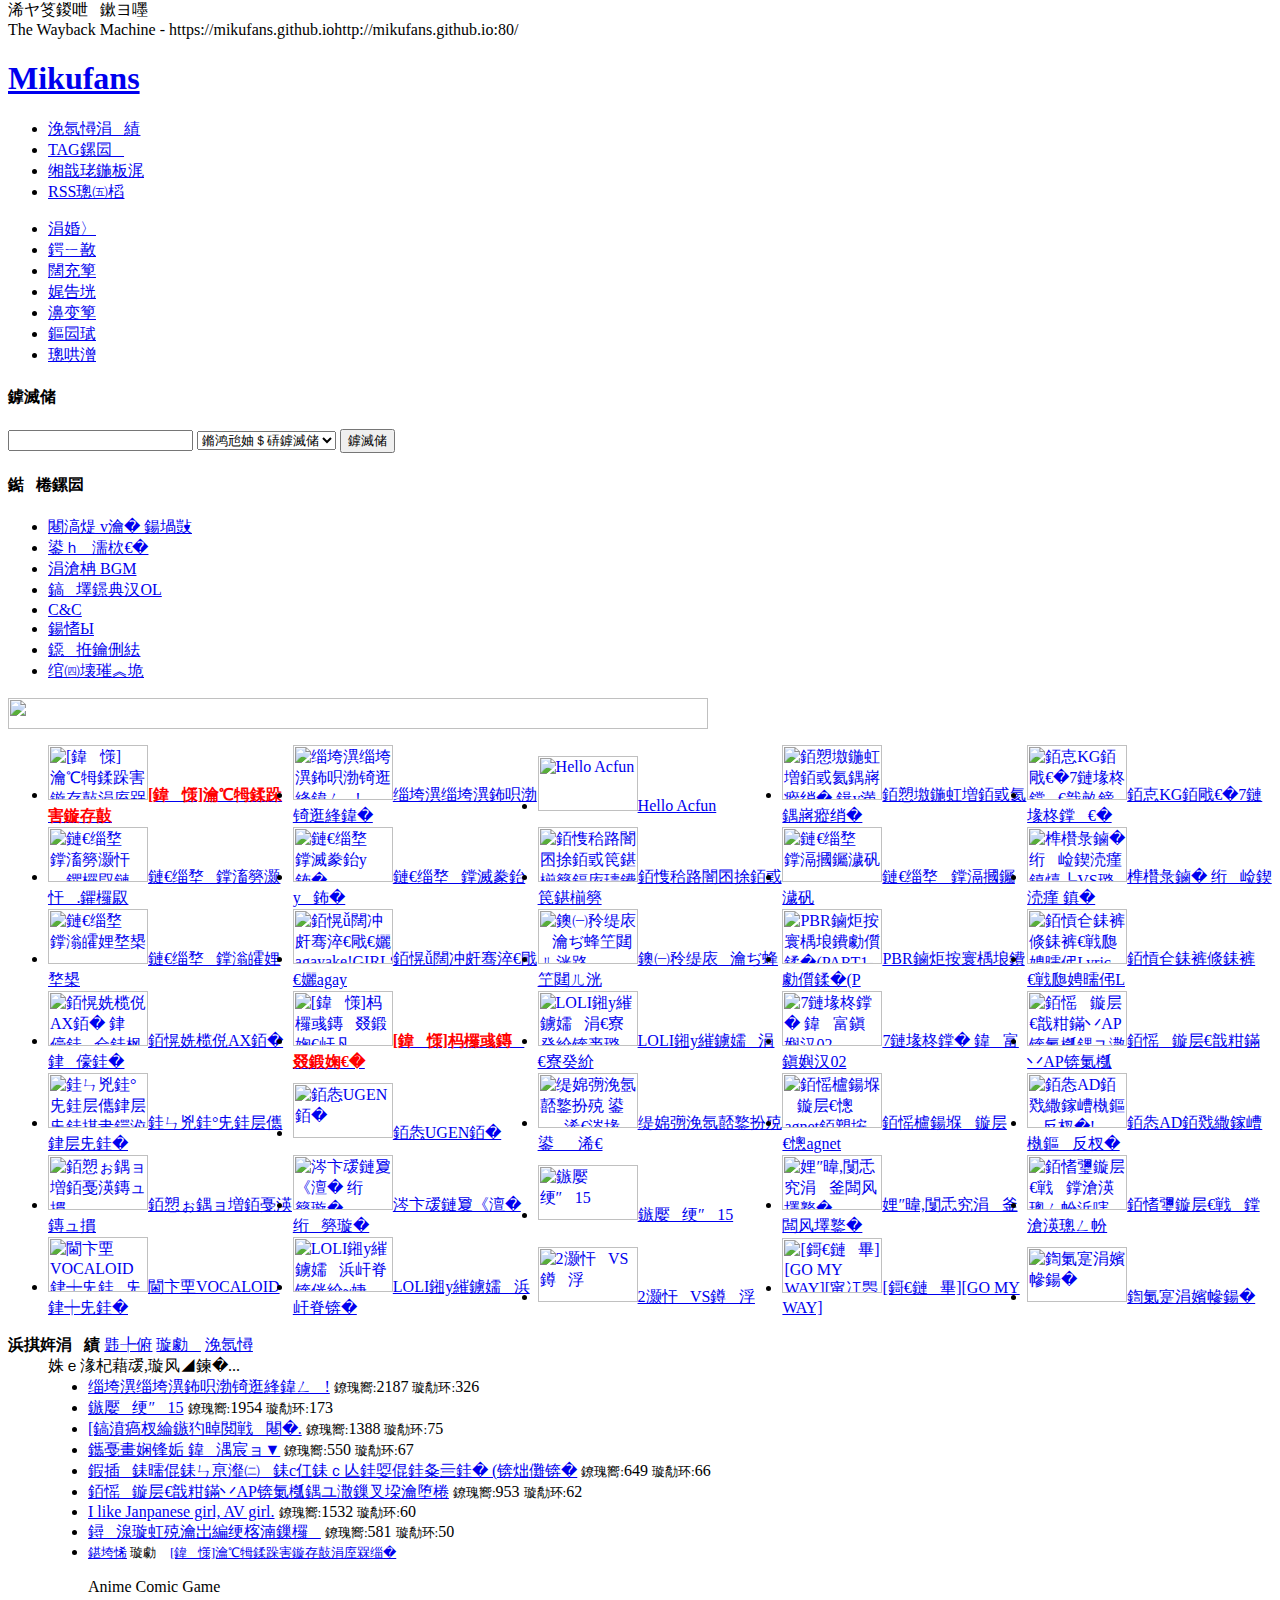
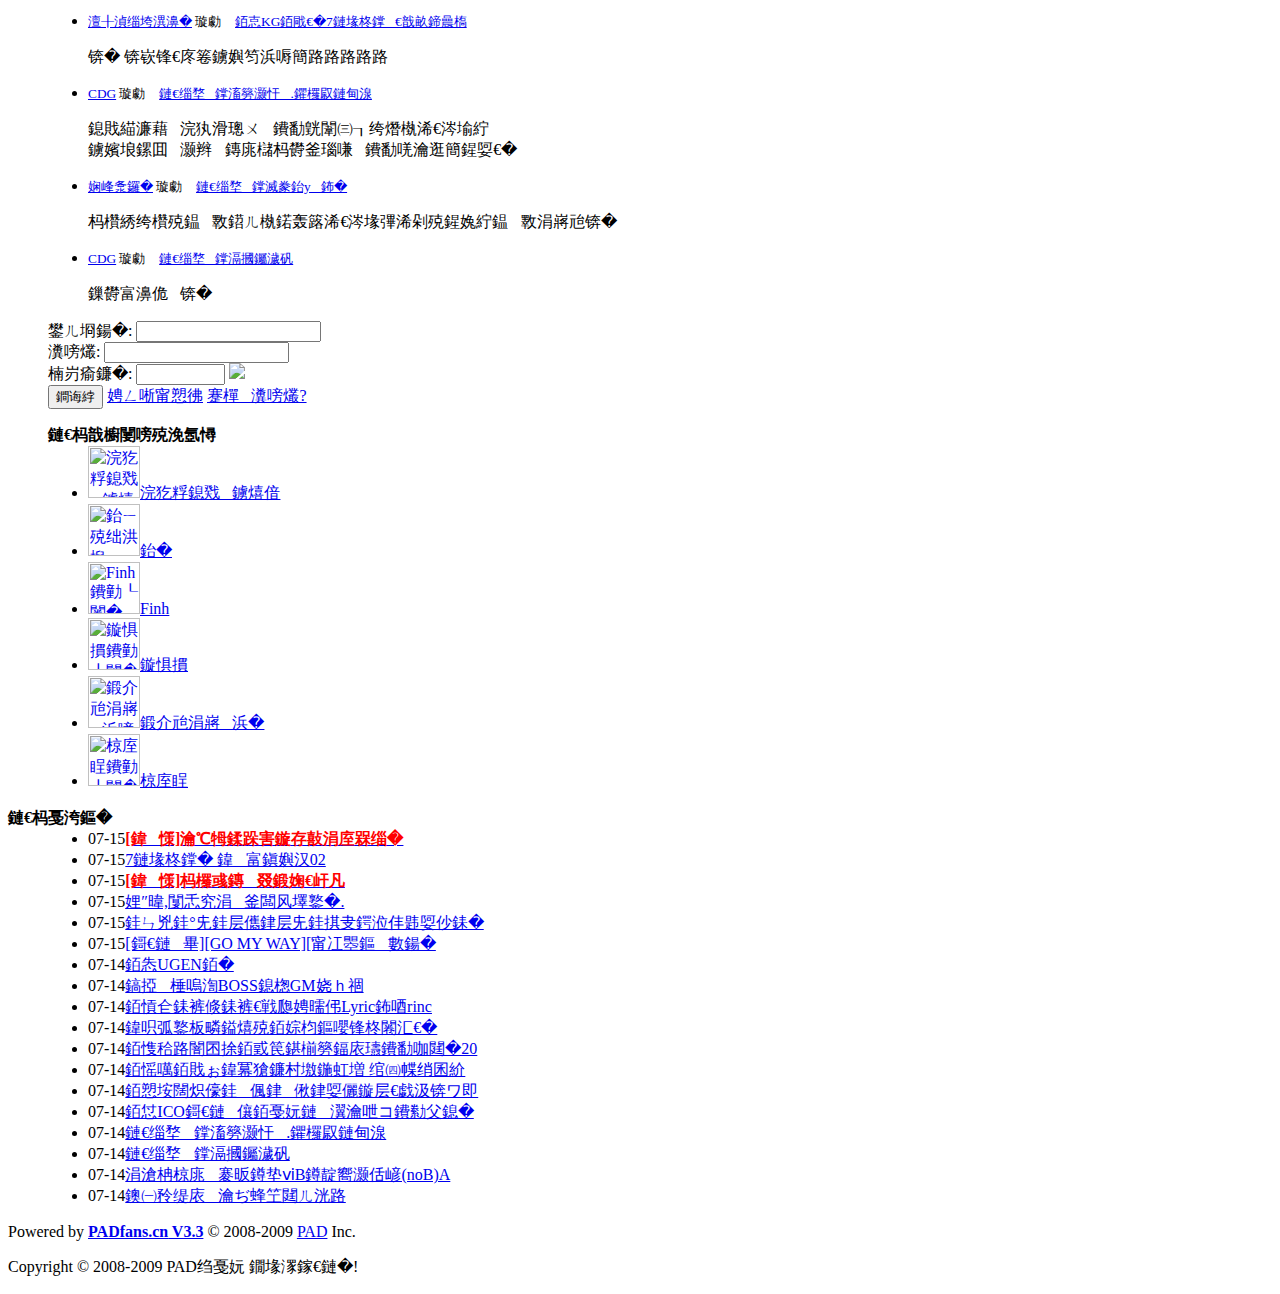
==== index.html @ abd11b6a "index.html" ====
以下内容来自
<meta http-equiv="Content-Type" content="text/html; charset=gb2312"/>
<title>Mikufans - 天下基友是一家</title>
<meta name="description" content="动漫视频，动漫音乐，动漫MTV，PV，AMV，MAD，新番动画,美少女游戏，美少女游戏宣传片，GalGame"/>
<meta name="keywords" content="天下山寨是一家"/>
<link href="/web/20090714202042cs_/http://mikufans.github.io/templets/style/dedecms.css" rel="stylesheet" media="screen" type="text/css"/>
<script language="javascript" type="text/javascript" src="/web/20090714202042js_/http://mikufans.github.io/include/dedeajax2.js"></script>
<script src="/web/20090714202042js_/http://mikufans.github.io/images/js/j.js" language="javascript" type="text/javascript"></script>
<script language="javascript" type="text/javascript">
<!--
	$(function(){
		$("dl.tbox dt span.label a[_for]").mouseover(function(){
			$(this).parents("span.label").children("a[_for]").removeClass("thisclass").parents("dl.tbox").children("dd").hide();
			$(this).addClass("thisclass").blur();
			$("#"+$(this).attr("_for")).show();
		});
		$("a[_for=uc_member]").mouseover();
	});
	
	function CheckLogin(){
	  var taget_obj = document.getElementById('_userlogin');
	  myajax = new DedeAjax(taget_obj,false,false,'','','');
	  myajax.SendGet2("/member/ajax_loginsta.php");
	  DedeXHTTP = null;
	}
-->
</script>
</head>
<body class="index"><!-- BEGIN WAYBACK TOOLBAR INSERT -->
<style type="text/css">
body {
  margin-top:0 !important;
  padding-top:0 !important;
  /*min-width:800px !important;*/
}
</style>
<script>__wm.rw(0);</script>
<div id="wm-ipp-base" lang="en" style="display:none;direction:ltr;">
<div id="wm-ipp" style="position:fixed;left:0;top:0;right:0;">
<div id="donato" style="position:relative;width:100%;">
  <div id="donato-base">
    <iframe id="donato-if" src="https:// /includes/donate.php?as_page=1&amp;platform=wb&amp;referer=https%3A//mikufans.github.iohttp%3A//mikufans.github.io/"
	    scrolling="no" frameborder="0" style="width:100%; height:100%">
    </iframe>
  </div>
</div><div id="wm-ipp-inside">
  <div id="wm-toolbar" style="position:relative;display:flex;flex-flow:row nowrap;justify-content:space-between;">
    <div id="wm-logo" style="/*width:110px;*/padding-top:12px;">
      <a href="/web/" title="Wayback Machine home page"><img src="/_static/images/toolbar/wayback-toolbar-logo-200.png" srcset="/_static/images/toolbar/wayback-toolbar-logo-100.png, /_static/images/toolbar/wayback-toolbar-logo-150.png 1.5x, /_static/images/toolbar/wayback-toolbar-logo-200.png 2x" alt="Wayback Machine" style="width:100px" border="0" /></a>
    </div>
    <div class="c" style="display:flex;flex-flow:column nowrap;justify-content:space-between;flex:1;">
      <form class="u" style="display:flex;flex-direction:row;flex-wrap:nowrap;" target="_top" method="get" action="/web/submit" name="wmtb" id="wmtb"><input type="text" name="url" id="wmtbURL" value="http://mikufans.github.io/" onfocus="this.focus();this.select();" style="flex:1;"/><input type="hidden" name="type" value="replay" /><input type="hidden" name="date" value="20090714202042" /><input type="submit" value="Go" />
      </form>
      <div style="display:flex;flex-flow:row nowrap;align-items:flex-end;">
		<div class="s" id="wm-nav-captures" style="flex:1;">
	  	  <a class="t" href="/web/20090714202042*/http://mikufans.github.io/" title="See a list of every capture for this URL">93 captures</a>
	  <div class="r" title="Timespan for captures of this URL">14 Jul 2009 - 22 Nov 2022</div>
	  </div>
	<div class="k">
	  <a href="" id="wm-graph-anchor">
	    <div id="wm-ipp-sparkline" title="Explore captures for this URL" style="position: relative">
	      <canvas id="wm-sparkline-canvas" width="675" height="27" border="0"></canvas>
	    </div>
	  </a>
	</div>
      </div>
    </div>
    <div class="n">
      <table>
	<tbody>
	  <!-- NEXT/PREV MONTH NAV AND MONTH INDICATOR -->
	  <tr class="m">
	    <td class="b" nowrap="nowrap">Jun</td>
	    <td class="c" id="displayMonthEl" title="You are here: 20:20:42 Jul 14, 2009">JUL</td>
	    <td class="f" nowrap="nowrap"><a href="https://mikufans.github.io/web/20110430013757/http://www.mikufans.github.io/" title="30 Apr 2011"><strong>Apr</strong></a></td>
	  </tr>
	  <!-- NEXT/PREV CAPTURE NAV AND DAY OF MONTH INDICATOR -->
	  <tr class="d">
	    <td class="b" nowrap="nowrap"><img src="/_static/images/toolbar/wm_tb_prv_off.png" alt="Previous capture" width="14" height="16" border="0" /></td>
	    <td class="c" id="displayDayEl" style="width:34px;font-size:22px;white-space:nowrap;" title="You are here: 20:20:42 Jul 14, 2009">14</td>
	    <td class="f" nowrap="nowrap"><a href="https://mikufans.github.io/web/20110430013757/http://www.mikufans.github.io/" title="01:37:57 Apr 30, 2011"><img src="/_static/images/toolbar/wm_tb_nxt_on.png" alt="Next capture" width="14" height="16" border="0" /></a></td>
	  </tr>
	  <!-- NEXT/PREV YEAR NAV AND YEAR INDICATOR -->
	  <tr class="y">
	    <td class="b" nowrap="nowrap">2008</td>
	    <td class="c" id="displayYearEl" title="You are here: 20:20:42 Jul 14, 2009">2009</td>
	    <td class="f" nowrap="nowrap"><a href="https://mikufans.github.io/web/20110430013757/http://www.mikufans.github.io/" title="30 Apr 2011"><strong>2011</strong></a></td>
	  </tr>
	</tbody>
      </table>
    </div>
    <div class="r" style="display:flex;flex-flow:column nowrap;align-items:flex-end;justify-content:space-between;">
      <div id="wm-btns" style="text-align:right;height:23px;">
        	<span class="xxs">
          <div id="wm-save-snapshot-success">success</div>
          <div id="wm-save-snapshot-fail">fail</div>
          <a id="wm-save-snapshot-open" href="#"
	     title="Share via My Web Archive" >
            <span class="iconochive-web"></span>
          </a>
          <a href="https:// /account/login.php" title="Sign In" id="wm-sign-in">
            <span class="iconochive-person"></span>
          </a>
          <span id="wm-save-snapshot-in-progress" class="iconochive-web"></span>
	</span>
        	<a class="xxs" href="http://faq.mikufans.github.io/" title="Get some help using the Wayback Machine" style="top:-6px;"><span class="iconochive-question" style="color:rgb(87,186,244);font-size:160%;"></span></a>
	<a id="wm-tb-close" href="#close" style="top:-2px;" title="Close the toolbar"><span class="iconochive-remove-circle" style="color:#888888;font-size:240%;"></span></a>
      </div>
      <div id="wm-share" class="xxs">
        <a href="http://mikufans.github.io/screenshot/http://mikufans.github.io/"
           id="wm-screenshot"
           title="screenshot">
          <span class="wm-icon-screen-shot"></span>
        </a>
        <a href="#" id="wm-video" title="video">
          <span class="iconochive-movies"></span>
        </a>
	<a id="wm-share-facebook" href="#" data-url="https://mikufans.github.iohttp://mikufans.github.io:80/" title="Share on Facebook" style="margin-right:5px;" target="_blank"><span class="iconochive-facebook" style="color:#3b5998;font-size:160%;"></span></a>
	<a id="wm-share-twitter" href="#" data-url="https://mikufans.github.iohttp://mikufans.github.io:80/" title="Share on Twitter" style="margin-right:5px;" target="_blank"><span class="iconochive-twitter" style="color:#1dcaff;font-size:160%;"></span></a>
      </div>
      <div style="padding-right:2px;text-align:right;white-space:nowrap;">
	<a id="wm-expand" class="wm-btn wm-closed" href="#expand" onclick="__wm.ex(event);return false;"><span id="wm-expand-icon" class="iconochive-down-solid"></span> <span class="xxs" style="font-size:80%;">About this capture</span></a>
      </div>
    </div>
  </div>
    <div id="wm-capinfo" style="border-top:1px solid #777;display:none; overflow: hidden">
                    <div id="wm-capinfo-collected-by">
    <div style="background-color:#666;color:#fff;font-weight:bold;text-align:center">COLLECTED BY</div>
    <div style="padding:3px;position:relative" id="wm-collected-by-content">
            <div style="display:inline-block;vertical-align:top;width:50%;">
			<span class="c-logo" style="background-image:url(https:// /services/img/alexacrawls);"></span>
		Organization: <a style="color:#33f;" href="https:// /details/alexacrawls" target="_new"><span class="wm-title">Alexa Crawls</span></a>
		<div style="max-height:75px;overflow:hidden;position:relative;">
	  <div style="position:absolute;top:0;left:0;width:100%;height:75px;background:linear-gradient(to bottom,rgba(255,255,255,0) 0%,rgba(255,255,255,0) 90%,rgba(255,255,255,255) 100%);"></div>
	  Starting in 1996, <a href="http://www.alexa.com/">Alexa Internet</a> has been donating their crawl data to the Internet Archive.  Flowing in every day, these data are added to the <a href="http://mikufans.github.io/">Wayback Machine</a> after an embargo period.
	</div>
	      </div>
      <div style="display:inline-block;vertical-align:top;width:49%;">
			<span class="c-logo" style="background-image:url(https:// /services/img/alexa_web_2009)"></span>
		<div>Collection: <a style="color:#33f;" href="https:// /details/alexa_web_2009" target="_new"><span class="wm-title">alexa_web_2009</span></a></div>
		<div style="max-height:75px;overflow:hidden;position:relative;">
	  <div style="position:absolute;top:0;left:0;width:100%;height:75px;background:linear-gradient(to bottom,rgba(255,255,255,0) 0%,rgba(255,255,255,0) 90%,rgba(255,255,255,255) 100%);"></div>
	  this data is currently not publicly accessible.
	</div>
	      </div>
    </div>
    </div>
    <div id="wm-capinfo-timestamps">
    <div style="background-color:#666;color:#fff;font-weight:bold;text-align:center" title="Timestamps for the elements of this page">TIMESTAMPS</div>
    <div>
      <div id="wm-capresources" style="margin:0 5px 5px 5px;max-height:250px;overflow-y:scroll !important"></div>
      <div id="wm-capresources-loading" style="text-align:left;margin:0 20px 5px 5px;display:none"><img src="/_static/images/loading.gif" alt="loading" /></div>
    </div>
    </div>
  </div></div></div></div><div id="wm-ipp-print">The Wayback Machine - https://mikufans.github.iohttp://mikufans.github.io:80/</div>
<script type="text/javascript">//<![CDATA[
__wm.bt(675,27,25,2,"web","http://mikufans.github.io/","20090714202042",1996,"/_static/",["/_static/css/banner-styles.css?v=S1zqJCYt","/_static/css/iconochive.css?v=qtvMKcIJ"], false);
  __wm.rw(1);
//]]></script>
<!-- END WAYBACK TOOLBAR INSERT -->
<div class="header">
    <div class="top w960 center">
      <div class="title">
        <h1> <a href="https://mikufans.github.iohttp://mikufans.github.io/">Mikufans</a> </h1>
      </div>
      <!-- /title -->
      <div class="banner"></div>
      <!-- /banner -->
      <div class="rlink">
        <ul>
          <li class="r1"><a href="http://mikufans.github.io/member">会员中心</a></li>
          <li class="r2"><a href="http://mikufans.github.io/tags.php">TAG标签</a></li>
          <li class="r3"><a href="http://mikufans.github.io/data/sitemap.html">网站地图</a></li>
          <li class="r4"><a href="http://mikufans.github.io/data/rssmap.html">RSS订阅</a></li>
        </ul>
      </div>
      <!-- /banner -->
    </div>
    <!-- /top -->
    <div class="nav mt1">
      <div class="w960 center">
        <ul>
          <li><a href="http://mikufans.github.io/">主页</a></li>
          
          <li><a href="http://mikufans.github.io/html/anime/index.html">动画</a></li>
          <li><a href="http://mikufans.github.io/html/music/index.html">音乐</a></li>
          <li><a href="http://mikufans.github.io/html/game/index.html">游戏</a></li>
          <li><a href="http://mikufans.github.io/html/ent/index.html">娱乐</a></li>
          <li><a href="http://mikufans.github.io/html/neta/index.html">文章</a></li>
		  <li><a href="https://mikufans.github.iohttp://acgsola.com/" target="_blank">论坛</a></li>
        </ul>
      </div>
    </div>
    <!-- /nav -->
    <div class="search">
      <div class="w960 center">
      <form action="http://mikufans.github.io/plus/search.php" name="formsearch">
        <div class="form">
          <h4>搜索</h4>
           <input type="hidden" name="kwtype" value="0"/>
           <input name="keyword" type="text" class="search-keyword" id="search-keyword"/>
           <select name="searchtype" class="search-option" id="search-option">
               <option value="titlekeyword" selected="1">智能模糊搜索</option>
               <option value="title">仅搜索标题</option>
           </select>
          <button type="submit" class="search-submit">搜索</button>
        </div>
        </form>
        <!-- /form -->
        <div class="tags">
          <h4>热门标签</h4>
          <ul>
          <li><a href="http://mikufans.github.io/tags.php?/%BE%B5%D2%F4+v%BC%D2+%BA%CF%B3%AA/">镜音 v家 合唱</a></li>
          <li><a href="http://mikufans.github.io/tags.php?/%BF%DA%B4%FC%D1%FD%B9%D6/">口袋妖怪</a></li>
          <li><a href="http://mikufans.github.io/tags.php?/%B6%AB%B7%BD+BGM/">东方 BGM</a></li>
          <li><a href="http://mikufans.github.io/tags.php?/%B9%D6%CE%EF%ABC%C8%CBOL/">怪物獵人OL</a></li>
          <li><a href="http://mikufans.github.io/tags.php?/C%26C/">C&amp;C</a></li>
          <li><a href="http://mikufans.github.io/tags.php?/%CD%C2%B2%DB/">吐槽</a></li>
          <li><a href="http://mikufans.github.io/tags.php?/%C3%A8%BA%CD%C0%CF%CA%F3/">猫和老鼠</a></li>
          <li><a href="http://mikufans.github.io/tags.php?/%BA%EC%C9%AB%BE%AF%BD%E4/">红色警戒</a></li>
          
          </ul>
        </div>
        <!-- /tags -->
      </div>
    </div>
    <!-- /search -->
  </div>
<!-- /header -->
<!-- /header -->
<div class="w960 center clear mt1">
  <div class="pleft">
  <a href="http://mikufans.github.io/html/anime/index.html"><img src="http://mikufans.github.io/templets/images/mad.gif" width="700" height="31" border="0"/></a>
    <div class="picnews">
          <ul class="e1"><table width="100%" border="0" cellspacing="0" cellpadding="0">
<tr>
	<td width="20%">
<li><a href="http://mikufans.github.io/html/anime/2009/0715/124.html" title="关于审核的项目明细添加公告"><img src="http://mikufans.github.io/uploads/090715/492_013932401.jpg" border="0" width="100" height="55" alt="[公告]审核制度更改与明细"><span class="title"><strong><font color="#FF0000">[公告]审核制度更改</font></strong></span></a></li>
	</td>
	<td width="20%">
<li><a href="http://mikufans.github.io/html/anime/2009/0624/1.html" title="221大人满塞!"><img src="http://mikufans.github.io/uploads/userup/1/1245R60J-X00.jpg" border="0" width="100" height="55" alt="绿坝绿坝★河蟹你全家!"><span class="title">绿坝绿坝★河蟹你全</span></a></li>
	</td>
	<td width="20%">
<li><a href="http://mikufans.github.io/html/ent/2009/0714/91.html" title="Hello Acfun i want to play a game 自己制作的第一个视频，高手勿笑（内有福利。。嘘"><img src="http://mikufans.github.io/uploads/userup/364/124K5T35-6006.jpg" border="0" width="100" height="55" alt="Hello Acfun"><span class="title">Hello Acfun</span></a></li>
	</td>
	<td width="20%">
<li><a href="http://mikufans.github.io/html/anime/2009/0714/92.html" title="长发忧莱卡很萌"><img src="http://mikufans.github.io/uploads/userup/658/124K62K7-4A6.jpg" border="0" width="100" height="55" alt="【剧场版】交响诗篇 剧场版"><span class="title">【剧场版】交响诗篇 </span></a></li>
	</td>
	<td width="20%">
<li><a href="http://mikufans.github.io/html/anime/2009/0714/96.html" title="LOLILOLI没有穿内裤~啊,封面党的感觉真好."><img src="http://mikufans.github.io/uploads/userup/108/124K64923-2026.jpg" border="0" width="100" height="55" alt="【HKG】【7月新番】简单易懂的现代魔法01话 HELLO WORLD"><span class="title">【HKG】【7月新番】</span></a></li>
	</td>
	</tr>
<tr>
	<td width="20%">
<li><a href="http://mikufans.github.io/html/anime/2009/0714/107.html" title="有了教祖 怎么能少了教皇呢"><img src="http://mikufans.github.io/uploads/userup/193/124KF511-5S8.jpg" border="0" width="100" height="55" alt="最终鬼畜二小姐.芙兰朵露"><span class="title">最终鬼畜二小姐.芙兰</span></a></li>
	</td>
	<td width="20%">
<li><a href="http://mikufans.github.io/html/anime/2009/0714/86.html" title="绿8娘鬼畜你全教"><img src="http://mikufans.github.io/uploads/userup/1101/124K56302-2129.jpg" border="0" width="100" height="55" alt="最终鬼畜绿⑧娘☆"><span class="title">最终鬼畜绿⑧娘☆</span></a></li>
	</td>
	<td width="20%">
<li><a href="http://mikufans.github.io/html/ent/2009/0714/112.html" title="时隔五个月，《凉宫春日的忧郁OP收破烂版》的续作《东北二嘎子的忧郁2009》终于完成了"><img src="http://mikufans.github.io/uploads/userup/1422/124KM142-X00.jpg" border="0" width="100" height="55" alt="【超·震撼】东北二嘎子的忧郁2009【心脏病慎入】【STEREO】"><span class="title">【超·震撼】东北二</span></a></li>
	</td>
	<td width="20%">
<li><a href="http://mikufans.github.io/html/ent/2009/0714/106.html" title="简介：火星物，慎入。看完寒蝉麦叔乱入视频忍不住就转来了....转nico PS:这是本视频在"><img src="http://mikufans.github.io/uploads/userup/193/124KF1T-1159.jpg" border="0" width="100" height="55" alt="最终鬼畜蓝蓝路"><span class="title">最终鬼畜蓝蓝路</span></a></li>
	</td>
	<td width="20%">
<li><a href="http://mikufans.github.io/html/anime/2009/0709/29.html" title="龙珠改第十四话 悟空激斗贝吉塔 战斗画面非常牛X"><img src="http://mikufans.github.io/uploads/userup/79/124G30251-EF.jpg" border="0" width="100" height="55" alt="龙珠改 第十四话 悟空VS贝吉塔"><span class="title">龙珠改 第十四话 悟</span></a></li>
	</td>
	</tr>
<tr>
	<td width="20%">
<li><a href="http://mikufans.github.io/html/ent/2009/0714/87.html" title="AC神物搬运。。。"><img src="http://mikufans.github.io/uploads/userup/193/124K5ED-3034.jpg" border="0" width="100" height="55" alt="最终鬼畜小沈阳"><span class="title">最终鬼畜小沈阳</span></a></li>
	</td>
	<td width="20%">
<li><a href="http://mikufans.github.io/html/music/2009/0714/98.html" title="没中毒你就输了"><img src="http://mikufans.github.io/uploads/userup/350/124KB2M-Pc.jpg" border="0" width="100" height="55" alt="【騷音少年】「Cagayake!GIRLS」中毒銷魂版【ver.よっぺい】"><span class="title">【騷音少年】「Cagay</span></a></li>
	</td>
	<td width="20%">
<li><a href="http://mikufans.github.io/html/music/2009/0714/104.html" title="画质什么的太残念了=3=……PART1：pao！pao！pao！ PART2：ne~☆PA·DA！ PART3：oh！"><img src="http://mikufans.github.io/uploads/userup/404/124KD362-2C2.jpg" border="0" width="100" height="55" alt="矢岛美容室·三部曲·"><span class="title">矢岛美容室·三部曲</span></a></li>
	</td>
	<td width="20%">
<li><a href="http://mikufans.github.io/html/game/2009/0714/70.html" title="乌龟大爆炸和河蟹的炸掉了2只PM"><img src="http://mikufans.github.io/uploads/userup/483/124K0F18-1148.jpg" border="0" width="100" height="55" alt="PBR放水得到的胜利(PART1-2)"><span class="title">PBR放水得到的胜利(P</span></a></li>
	</td>
	<td width="20%">
<li><a href="http://mikufans.github.io/html/music/2009/0714/115.html" title="sm7619163 看过了妹抖，再看看LOLI吧 另 左大好"><img src="http://mikufans.github.io/uploads/userup/357/124KOZ8-FE.jpg" border="0" width="100" height="55" alt="【とみもみ】魔法のLyric☆princess bride【踊ってみた】"><span class="title">【とみもみ】魔法のL</span></a></li>
	</td>
	</tr>
<tr>
	<td width="20%">
<li><a href="http://mikufans.github.io/html/music/2009/0714/97.html" title="销魂男激情翻唱"><img src="http://mikufans.github.io/uploads/userup/350/124KA964-55N.jpg" border="0" width="100" height="55" alt="【銷魂MAX】 ロミオとシンデレラ 【ver.よっぺい】"><span class="title">【銷魂MAX】 ロミオ</span></a></li>
	</td>
	<td width="20%">
<li><a href="http://mikufans.github.io/html/anime/2009/0715/123.html" title="悲剧."><img src="http://mikufans.github.io/uploads/litimg/090715/011A31Z46.jpg" border="0" width="100" height="55" alt="[公告]这只是公告而已"><span class="title"><strong><font color="#FF0000">[公告]这只是公告而</font></strong></span></a></li>
	</td>
	<td width="20%">
<li><a href="http://mikufans.github.io/html/anime/2009/0714/76.html" title="基本功测试，视频里的动漫你认识几个~~~>.< 转自土豆网。。"><img src="http://mikufans.github.io/uploads/userup/739/124K1XP-U08.JPG" border="0" width="100" height="55" alt="LOLI控必看第一弹！！~贫乳歌~&quot;"><span class="title">LOLI控必看第一弹！</span></a></li>
	</td>
	<td width="20%">
<li><a href="http://mikufans.github.io/html/anime/2009/0715/122.html" title="人参淫家什么的最讨厌了！"><img src="http://mikufans.github.io/uploads/userup/96/124K91L9-9192.jpg" border="0" width="100" height="55" alt="7月新番 公主恋人02"><span class="title">7月新番 公主恋人02</span></a></li>
	</td>
	<td width="20%">
<li><a href="http://mikufans.github.io/html/ent/2009/0714/74.html" title="春哥抚菊，笑而不语"><img src="http://mikufans.github.io/uploads/userup/690/124K10160-1241.jpg" border="0" width="100" height="55" alt="【神曲】终极RAP：春哥来敲我家门"><span class="title">【神曲】终极RAP：春</span></a></li>
	</td>
	</tr>
<tr>
	<td width="20%">
<li><a href="http://mikufans.github.io/html/music/2009/0715/120.html" title="老物新版 高音质 渣画质 伪娘7人 sm6002762 本家→ sm5925264 "><img src="http://mikufans.github.io/uploads/userup/357/124KWT8-44A.jpg" border="0" width="100" height="55" alt="エヴァンゲリヲンを全力で踊ってみた【高音質】"><span class="title">エヴァンゲリヲンを</span></a></li>
	</td>
	<td width="20%">
<li><a href="http://mikufans.github.io/html/game/2009/0714/117.html" title="额.发下这里吧.最近闲的蛋疼```第一次发下试试"><img src="http://mikufans.github.io/uploads/userup/688/124KS564-H92.jpg" border="0" width="100" height="55" alt="【MUGEN】"><span class="title">【MUGEN】</span></a></li>
	</td>
	<td width="20%">
<li><a href="http://mikufans.github.io/html/ent/2009/0714/102.html" title="前30秒测试弹幕 后3分钟测试观看者 继续广告 500大妈群：58556503"><img src="http://mikufans.github.io/uploads/userup/75/124KCS9-aG.jpg" border="0" width="100" height="55" alt="羊叔会出现的 叫声什么最讨厌了。。。。。"><span class="title">羊叔会出现的 叫声什</span></a></li>
	</td>
	<td width="20%">
<li><a href="http://mikufans.github.io/html/music/2009/0713/57.html" title="各种版本比较一下~还是原版"><img src="http://mikufans.github.io/uploads/userup/350/124Ja5O-24A.jpg" border="0" width="100" height="55" alt="【百合神曲】magnet【初音ミク.巡音ルカオリジナル】字幕内嵌"><span class="title">【百合神曲】magnet</span></a></li>
	</td>
	<td width="20%">
<li><a href="http://mikufans.github.io/html/ent/2009/0714/89.html" title="AC神物搬运"><img src="http://mikufans.github.io/uploads/userup/193/124K5LE-4209.jpg" border="0" width="100" height="55" alt="【MAD】这才是斯巴达!"><span class="title">【MAD】这才是斯巴达</span></a></li>
	</td>
	</tr>
<tr>
	<td width="20%">
<li><a href="http://mikufans.github.io/html/music/2009/0713/55.html" title="没有听过这首歌的话会是人参的一大遗憾呢..(望天"><img src="http://mikufans.github.io/uploads/userup/1/124J96094-5W7.jpg" border="0" width="100" height="55" alt="【天哥版】最春哥"><span class="title">【天哥版】最春哥</span></a></li>
	</td>
	<td width="20%">
<li><a href="http://mikufans.github.io/html/anime/2009/0713/42.html" title="sm7597359 AC姨妈了。"><img src="http://mikufans.github.io/uploads/userup/51/124JDN6-63N.jpg" border="0" width="100" height="55" alt="乱入有顶天 第二话"><span class="title">乱入有顶天 第二话</span></a></li>
	</td>
	<td width="20%">
<li><a href="http://mikufans.github.io/html/anime/2009/0712/37.html" title="Part 01   Part 02   Part 03   Part 04"><img src="http://mikufans.github.io/uploads/090712/1_234626454.jpg" border="0" width="100" height="55" alt="旋风管家15"><span class="title">旋风管家15</span></a></li>
	</td>
	<td width="20%">
<li><a href="http://mikufans.github.io/html/ent/2009/0715/121.html" title="想跑快,要打胎"><img src="http://mikufans.github.io/uploads/userup/108/124KY426-9501.jpg" border="0" width="100" height="55" alt="没啥,随便丢个雷物玩."><span class="title">没啥,随便丢个雷物玩</span></a></li>
	</td>
	<td width="20%">
<li><a href="http://mikufans.github.io/html/ent/2009/0714/103.html" title="= =AC娘继续喷血中。。。。 无聊转群内的视频玩。。。 继续广告。。。。 QQ群：585565"><img src="http://mikufans.github.io/uploads/userup/75/124KD222-5R3.jpg" border="0" width="100" height="55" alt="【歌曲】鬼畜最讨厌了。。。"><span class="title">【歌曲】鬼畜最讨厌</span></a></li>
	</td>
	</tr>
<tr>
	<td width="20%">
<li><a href="http://mikufans.github.io/html/music/2009/0714/93.html" title="搬运之~"><img src="http://mikufans.github.io/uploads/userup/350/124K63V0-V64.jpg" border="0" width="100" height="55" alt="週刊VOCALOIDランキング #93"><span class="title">週刊VOCALOIDランキ</span></a></li>
	</td>
	<td width="20%">
<li><a href="http://mikufans.github.io/html/anime/2009/0714/77.html" title="基本功测试，视频里的动漫你认识几个~~~>.< 转自土豆网。。"><img src="http://mikufans.github.io/uploads/userup/739/124K19408-aT.JPG" border="0" width="100" height="55" alt="LOLI控必看第二弹！！~漫天飞~"><span class="title">LOLI控必看第二弹！</span></a></li>
	</td>
	<td width="20%">
<li><a href="http://mikufans.github.io/html/anime/2009/0714/80.html" title="nm7560952 AC继续姨妈 这是悲剧"><img src="http://mikufans.github.io/uploads/userup/51/124K33D0-3646.jpg" border="0" width="100" height="55" alt="2小姐VS火鸡"><span class="title">2小姐VS火鸡</span></a></li>
	</td>
	<td width="20%">
<li><a href="http://mikufans.github.io/html/music/2009/0715/119.html" title="神打码"><img src="http://mikufans.github.io/uploads/userup/1535/124KW360-BW.jpg" border="0" width="100" height="55" alt="[技术宅][GO MY WAY][布鲁斯电吉他演奏~]"><span class="title">[技术宅][GO MY WAY]</span></a></li>
	</td>
	<td width="20%">
<li><a href="http://mikufans.github.io/html/ent/2009/0712/39.html" title="原创...囧囧有神的来吧"><img src="http://mikufans.github.io/uploads/userup/20/124J12951-5Z6.jpg" border="0" width="100" height="55" alt="坚持下去吧"><span class="title">坚持下去吧</span></a></li>
	</td>
	</tr>
	</table>

    </div>
    <!-- /picnews -->
    
  </div>
  <!-- /pleft -->
  <div class="pright">
    <div class="usercenter">
      <dl class="tbox">
        <dt> <strong>互动中心</strong> <span class="label"> <a href="#" _for="uc_digg">踩踩</a> <a href="#" _for="uc_comment">评论</a> <a href="#" _for="uc_member">会员</a> </span> </dt>
        <dd id="loading"> 正在载入,请稍候... </dd>
        <dd id="uc_digg">
          <ul class="f1">
     		<li> <a href="http://mikufans.github.io/html/anime/2009/0624/1.html">绿坝绿坝★河蟹你全家!</a> <span><small>点击:</small>2187</span> <span><small>评价:</small>326</span></li>
<li> <a href="http://mikufans.github.io/html/anime/2009/0712/37.html">旋风管家15</a> <span><small>点击:</small>1954</span> <span><small>评价:</small>173</span></li>
<li> <a href="http://mikufans.github.io/html/ent/2009/0626/9.html">[思密达]无敌金馆长.</a> <span><small>点击:</small>1388</span> <span><small>评价:</small>75</span></li>
<li> <a href="http://mikufans.github.io/html/ent/2009/0713/58.html">脑残海报 八期工程</a> <span><small>点击:</small>550</span> <span><small>评价:</small>67</span></li>
<li> <a href="http://mikufans.github.io/html/anime/2009/0709/22.html">咲夜さんとお嬢様でせっこりんらぁん (＞ヮ＜</a> <span><small>点击:</small>649</span> <span><small>评价:</small>66</span></li>
<li> <a href="http://mikufans.github.io/html/ent/2009/0714/74.html">【神曲】终极RAP：春哥来敲我家门</a> <span><small>点击:</small>953</span> <span><small>评价:</small>62</span></li>
<li> <a href="http://mikufans.github.io/html/ent/2009/0712/40.html">I like Janpanese girl, AV girl.</a> <span><small>点击:</small>1532</span> <span><small>评价:</small>60</span></li>
<li> <a href="http://mikufans.github.io/html/anime/2009/0709/21.html">琪露诺的完美算术教室</a> <span><small>点击:</small>581</span> <span><small>评价:</small>50</span></li>

          </ul>
        </dd>
        <!-- /uc_digg -->
        <dd id="uc_comment">
          <ul class="f2">
<li> <small><a href="#" class="username">匿名</a> 评论 <a href="http://mikufans.github.io/plus/feedback.php?aid=124" class="title">[公告]审核制度更改与明细</a></small>
                <p>Anime Comic Game</p>
            </li><li> <small><a href="#" class="username">天朝绿坝娘</a> 评论 <a href="http://mikufans.github.io/plus/feedback.php?aid=96" class="title">【HKG】【7月新番】简单易</a></small>
                <p>－ －·怎么看不了了·····</p>
            </li><li> <small><a href="#" class="username">CDG</a> 评论 <a href="http://mikufans.github.io/plus/feedback.php?aid=107" class="title">最终鬼畜二小姐.芙兰朵露</a></small>
                <p>我很好奇你们讨论的封面究竟是什么？<br/>看到标题就该明白这个视频的内容了啊。</p>
            </li><li> <small><a href="#" class="username">海因茨</a> 评论 <a href="http://mikufans.github.io/plus/feedback.php?aid=86" class="title">最终鬼畜绿⑧娘☆</a></small>
                <p>这网站的播放器是基于什么插件的啊？播放不能！</p>
            </li><li> <small><a href="#" class="username">CDG</a> 评论 <a href="http://mikufans.github.io/plus/feedback.php?aid=106" class="title">最终鬼畜蓝蓝路</a></small>
                <p>教主威武！</p>
            </li>
          </ul>
        </dd>
        <!-- /uc_comment -->
        <dd id="uc_member"> 
         <div id="_userlogin">       
             <div class="userlogin">
                <form name="userlogin" action="http://mikufans.github.io/member/index_do.php" method="POST">
                <input type="hidden" name="fmdo" value="login"/>
                <input type="hidden" name="dopost" value="login"/>
                <input type="hidden" name="keeptime" value="604800"/>
                <div class="fb"><span>用户名:</span>
                    <input type="text" name="userid" size="20" class="ipt-txt"/>
                </div>
                <div class="fb"><span>密码:</span>
                    <input type="password" name="pwd" size="20" class="ipt-txt"/>
                </div>
                <div class="fb"><span>验证码:</span>
                    <input type="text" name="vdcode" size="8" class="ipt-txt"/>
                  <img src="http://mikufans.github.io/include/vdimgck.php"/>
                </div>
                <div class="submit">
                  <button type="submit" class="btn-1">登录</button>
                  <a href="http://mikufans.github.io/member/index_do.php?fmdo=user&amp;dopost=regnew">注册帐号</a> <a href="http://mikufans.github.io/member/resetpassword.php">忘记密码?</a> 
                </div>
                </form>
              </div>
          </div>
          <!-- /userlogin -->
          <script language="javascript" type="text/javascript">CheckLogin();</script>
          <div class="latestlogin"> <strong>最近登陆的会员</strong>
              <ul class="e7">
              <li><a href="http://mikufans.github.io//member/index.php?uid=sunolin" target="_blank"><img src="http://mikufans.github.io/member/images/nopic.gif" alt="你给我认真点的空间" width="52" height="52"/>你给我认真点</a></li><li><a href="http://mikufans.github.io//member/index.php?uid=tq049sx" target="_blank"><img src="http://mikufans.github.io/member/images/nopic.gif" alt="⑨的空间" width="52" height="52"/>⑨</a></li><li><a href="http://mikufans.github.io//member/index.php?uid=wbaboy" target="_blank"><img src="http://mikufans.github.io/member/images/nopic.gif" alt="Finh的空间" width="52" height="52"/>Finh</a></li><li><a href="https://mikufans.github.iohttp://mikufans.github.io//member/index.php?uid=曾哥" target="_blank"><img src="http://mikufans.github.io/member/images/nopic.gif" alt="曾哥的空间" width="52" height="52"/>曾哥</a></li><li><a href="https://mikufans.github.iohttp://mikufans.github.io//member/index.php?uid=5557190" target="_blank"><img src="http://mikufans.github.io/member/images/nopic.gif" alt="命都不要了的空间" width="52" height="52"/>命都不要了</a></li><li><a href="https://mikufans.github.iohttp://mikufans.github.io//member/index.php?uid=sakurafan" target="_blank"><img src="http://mikufans.github.io/member/images/nopic.gif" alt="风汐的空间" width="52" height="52"/>风汐</a></li>
              </ul>
          </div>
          <!-- /latestlogin -->
        </dd>
        <!-- /uc_member -->
      </dl>
    </div>
    <!-- /usercenter -->
    <div class="new mtl">
      <dl class="tbox">
        <dt><strong>最近更新</strong></dt>
        <dd>
          <ul class="d2 ico2"><li><span class="date">07-15</span><a href="http://mikufans.github.io/html/anime/2009/0715/124.html"><strong><font color="#FF0000">[公告]审核制度更改与明细</font></strong></a></li>
<li><span class="date">07-15</span><a href="http://mikufans.github.io/html/anime/2009/0715/122.html">7月新番 公主恋人02</a></li>
<li><span class="date">07-15</span><a href="http://mikufans.github.io/html/anime/2009/0715/123.html"><strong><font color="#FF0000">[公告]这只是公告而已</font></strong></a></li>
<li><span class="date">07-15</span><a href="http://mikufans.github.io/html/ent/2009/0715/121.html">没啥,随便丢个雷物玩.</a></li>
<li><span class="date">07-15</span><a href="http://mikufans.github.io/html/music/2009/0715/120.html">エヴァンゲリヲンを全力で踊って</a></li>
<li><span class="date">07-15</span><a href="http://mikufans.github.io/html/music/2009/0715/119.html">[技术宅][GO MY WAY][布鲁斯电吉</a></li>
<li><span class="date">07-14</span><a href="http://mikufans.github.io/html/game/2009/0714/117.html">【MUGEN】</a></li>
<li><span class="date">07-14</span><a href="http://mikufans.github.io/html/music/2009/0714/116.html">怒首领蜂BOSS战BGM欣赏</a></li>
<li><span class="date">07-14</span><a href="http://mikufans.github.io/html/music/2009/0714/115.html">【とみもみ】魔法のLyric☆princ</a></li>
<li><span class="date">07-14</span><a href="http://mikufans.github.io/html/neta/2009/0714/114.html">充满现实感的《文文·新闻》</a></li>
<li><span class="date">07-14</span><a href="http://mikufans.github.io/html/ent/2009/0714/112.html">【超·震撼】东北二嘎子的忧郁20</a></li>
<li><span class="date">07-14</span><a href="http://mikufans.github.io/html/anime/2009/0714/111.html">【燃】天元突破剧场版 红莲篇！</a></li>
<li><span class="date">07-14</span><a href="http://mikufans.github.io/html/music/2009/0714/110.html">【初音ミクオリジナル曲】ＳＥＴ</a></li>
<li><span class="date">07-14</span><a href="http://mikufans.github.io/html/game/2009/0714/108.html">【NICO技术部】技术型宅女的游戏</a></li>
<li><span class="date">07-14</span><a href="http://mikufans.github.io/html/anime/2009/0714/107.html">最终鬼畜二小姐.芙兰朵露</a></li>
<li><span class="date">07-14</span><a href="http://mikufans.github.io/html/ent/2009/0714/106.html">最终鬼畜蓝蓝路</a></li>
<li><span class="date">07-14</span><a href="http://mikufans.github.io/html/game/2009/0714/105.html">东方风神录L灵梦B灵击封印(noB)A</a></li>
<li><span class="date">07-14</span><a href="http://mikufans.github.io/html/music/2009/0714/104.html">矢岛美容室·三部曲·</a></li>

          </ul>
        </dd>
      </dl>
    </div>
    <!-- /latestnews -->
    <!-- /commend -->
    <!-- <div class="vote mt1">
      <dl class="tbox">
        <dt><strong>投票调查</strong></dt>

<form name='voteform' method='post' action='/plus/vote.php' target='_blank'>
<input type='hidden' name='dopost' value='send' />
<input type='hidden' name='aid' value='1' />
<input type='hidden' name='ismore' value='0' />
        <dd> <strong>你是从哪儿得知本站的？</strong>  
            <div class="fb">
              <input type="radio" name='voteitem' value='1' />
              朋友介绍</div>
          <div class="fb">
          <div class="fb">
            <input type="radio" name='voteitem' value='2' />
            google或百度引擎</div>
          <div class="fb">
            <input type="radio" name='voteitem' value='3' />
            别的网站上的链接</div>
          <div class="fb">
             <input type="radio" name='voteitem' value='4' />
            劳资是来打酱油的!</div>
          <div class="submit">
            <button type="submit" class="btn-1">投票</button>
            <a href="plus/vote.php?dopost=view&aid=1">查看结果</a></div>
        </dd>
</form>
      </dl>
    </div>
    /vote -->
  </div>
  <!-- /pleft -->
</div>
<!--<div class="flink w960 center mt1 clear">
	<dl class="tbox">
		<dt>
			<strong>友情链接</strong>
			<span class="more">
				<a href="plus/flink.php">所有链接</a> | <a href="plus/flink_add.php">申请加入</a>
			</span>
		</dt>
		<dd>
			<ul class="f5">
				<li><a href='http://acgsola.com/' target='_blank'>ACG天空</a> </li>
		  </ul>
		</dd>
	</dl>
</div> /flink -->
<div class="footer w960 center mt1 clear">
	<p class="powered">
		Powered by <a href="http://mikufans.github.io/" title="mikufans" target="_blank"><strong>PADfans.cn<span> V3.3</span></strong></a> &copy; 2008-2009 <a href="http://mikufans.github.io/" target="_blank">PAD</a> Inc.	</p>
<!-- /powered -->
	<p class="copyright">
		Copyright &copy; 2008-2009 PAD科技 版权所有!    <script type="text/javascript" src="http://js.tongji.linezing.com/1197658/tongji.js"></script><noscript><a href="http://www.linezing.com/">量子恒道统计!</a></noscript>
  </p>
</div>
<!-- /footer -->

</body>
</html>
<!--
     FILE ARCHIVED ON 20:20:42 Jul 14, 2009 AND RETRIEVED FROM THE
     INTERNET ARCHIVE ON 01:05:46 Nov 25, 2022.
     JAVASCRIPT APPENDED BY WAYBACK MACHINE, COPYRIGHT INTERNET ARCHIVE.

     ALL OTHER CONTENT MAY ALSO BE PROTECTED BY COPYRIGHT (17 U.S.C.
     SECTION 108(a)(3)).
-->
<!--
playback timings (ms):
  captures_list: 335.087
  exclusion.robots: 0.186
  exclusion.robots.policy: 0.178
  RedisCDXSource: 8.773
  esindex: 0.008
  LoadShardBlock: 308.866 (3)
  PetaboxLoader3.datanode: 312.052 (4)
  CDXLines.iter: 14.616 (3)
  load_resource: 166.739
  PetaboxLoader3.resolve: 94.506
-->
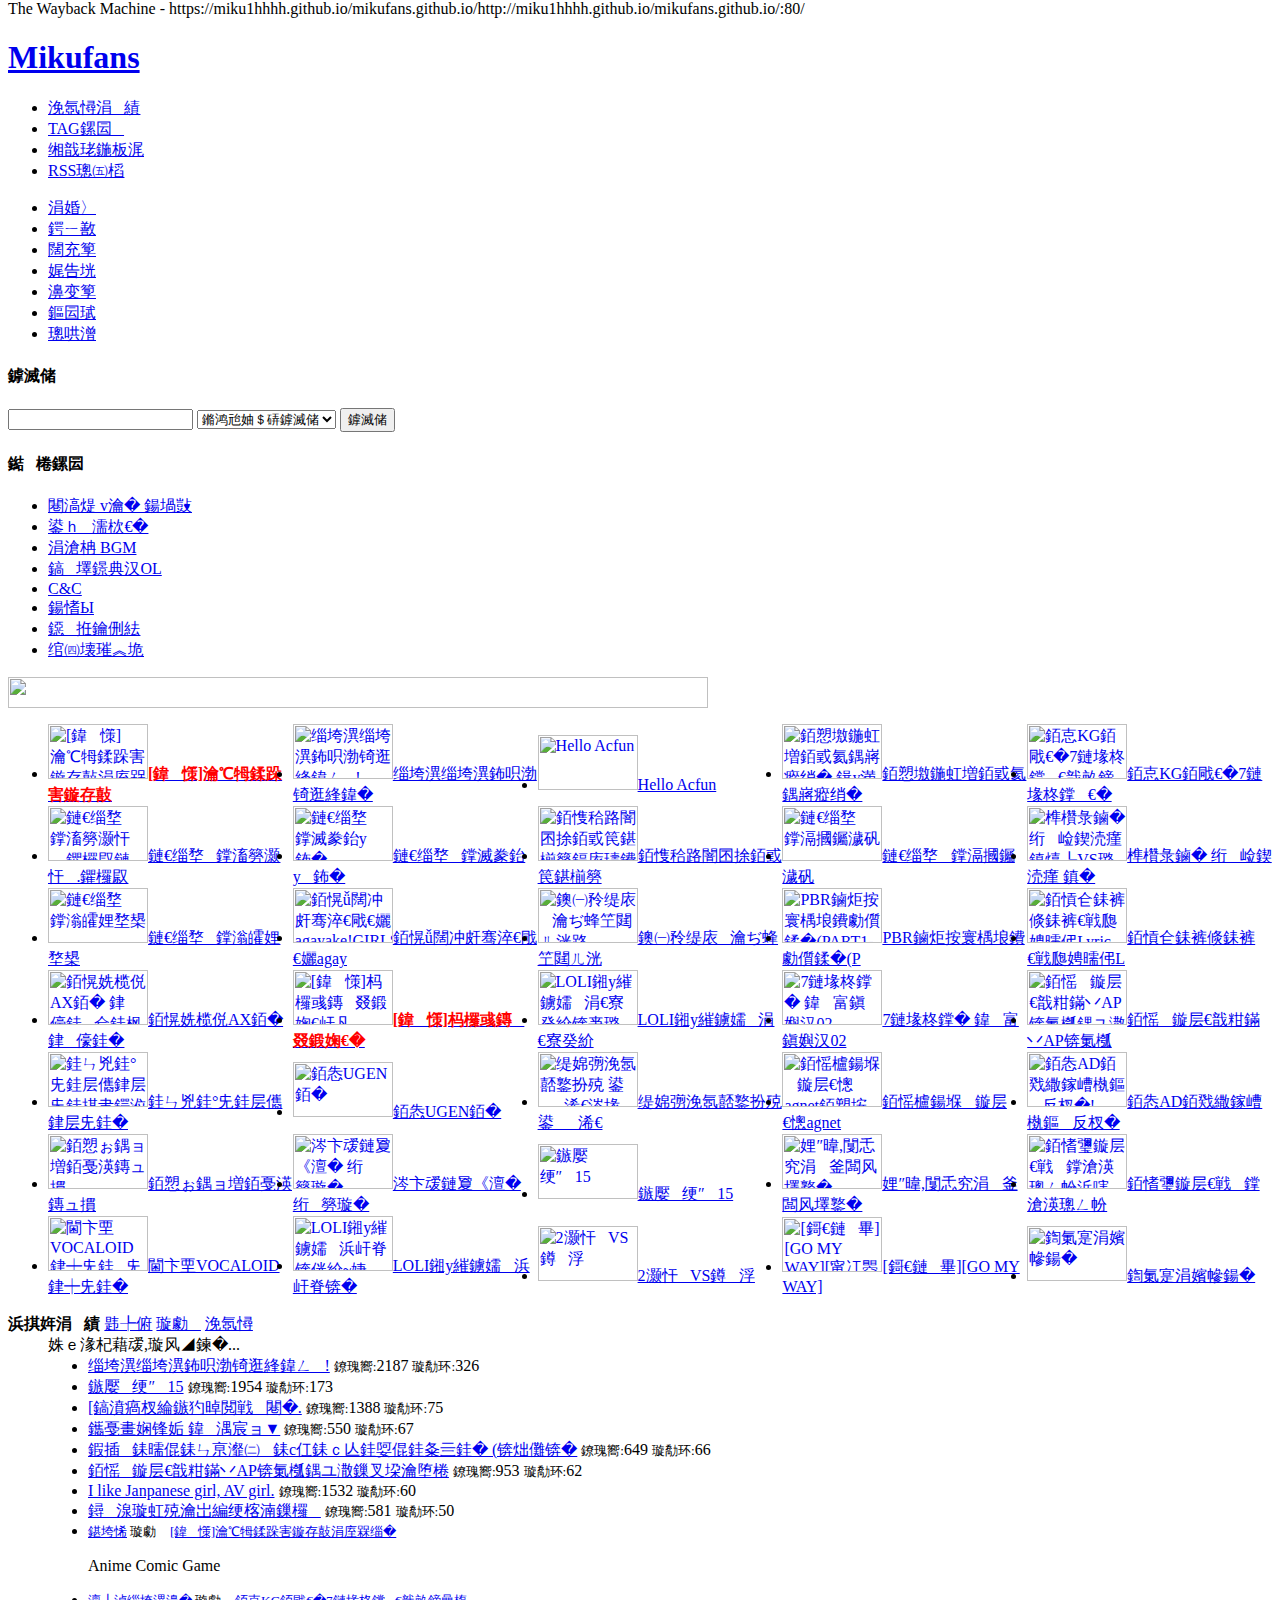
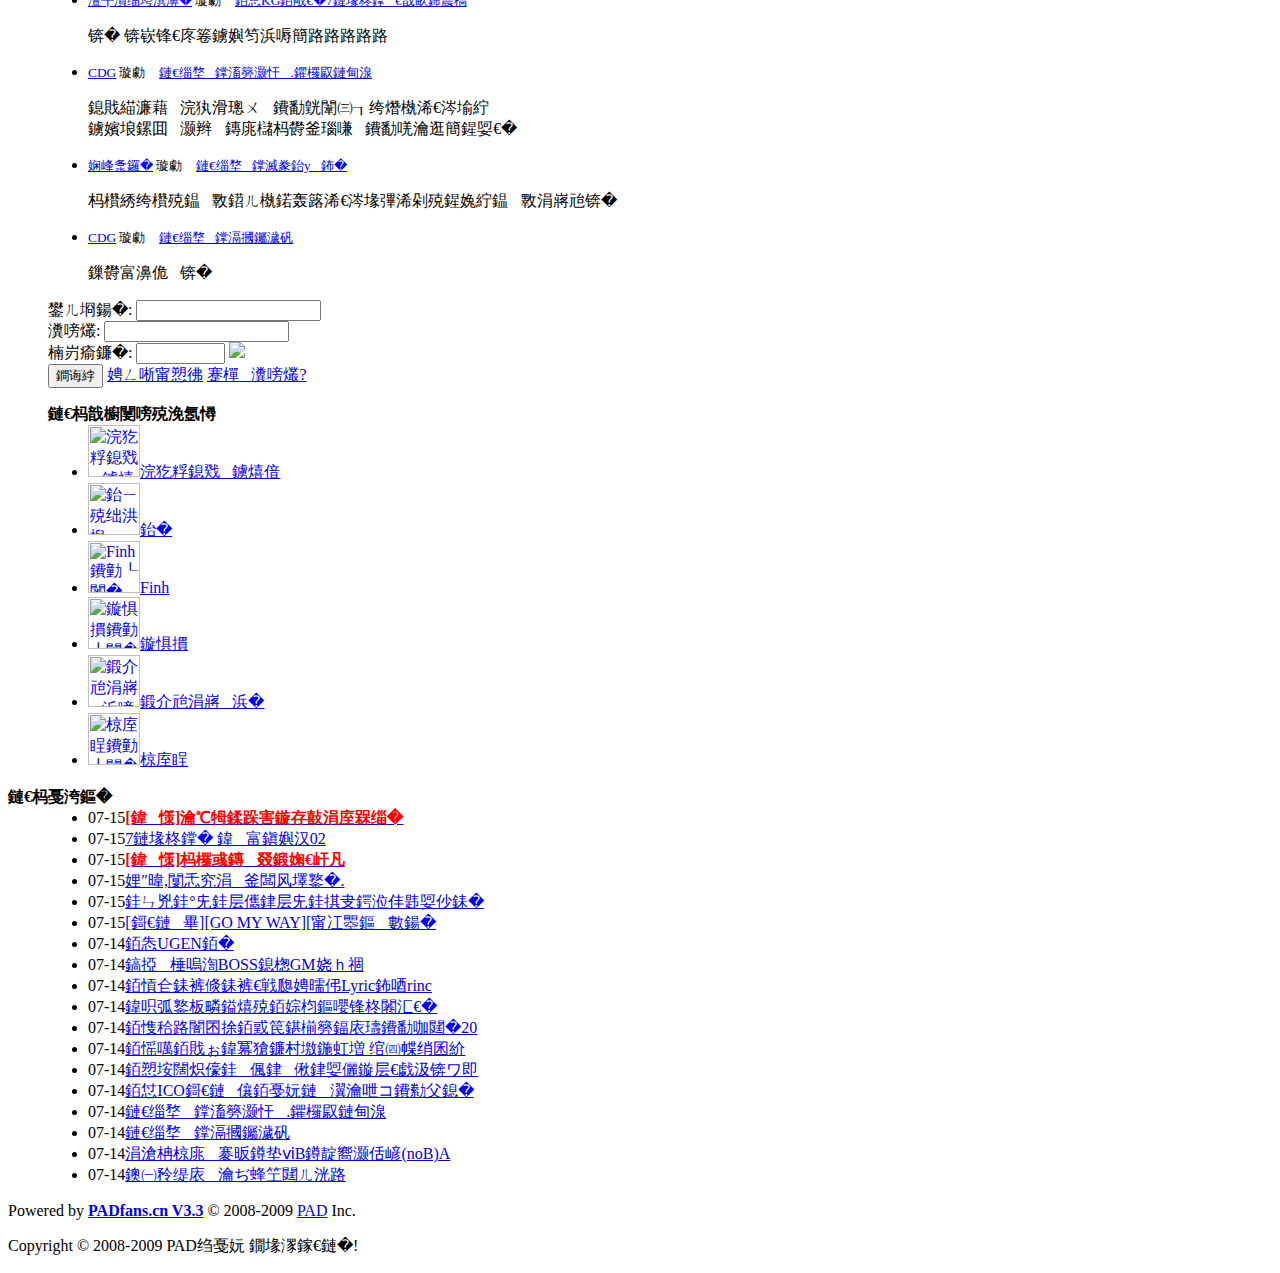
==== commit 0406d64f: "index.html" ====
--- a/index.html
+++ b/index.html
@@ -1,11 +1,11 @@
-以下内容来自
+
 <meta http-equiv="Content-Type" content="text/html; charset=gb2312"/>
 <title>Mikufans - 天下基友是一家</title>
 <meta name="description" content="动漫视频，动漫音乐，动漫MTV，PV，AMV，MAD，新番动画,美少女游戏，美少女游戏宣传片，GalGame"/>
 <meta name="keywords" content="天下山寨是一家"/>
-<link href="/web/20090714202042cs_/http://mikufans.github.io/templets/style/dedecms.css" rel="stylesheet" media="screen" type="text/css"/>
-<script language="javascript" type="text/javascript" src="/web/20090714202042js_/http://mikufans.github.io/include/dedeajax2.js"></script>
-<script src="/web/20090714202042js_/http://mikufans.github.io/images/js/j.js" language="javascript" type="text/javascript"></script>
+<link href="http://miku1hhhh.github.io/mikufans.github.io//templets/style/dedecms.css" rel="stylesheet" media="screen" type="text/css"/>
+<script language="javascript" type="text/javascript" src="http://miku1hhhh.github.io/mikufans.github.io//include/dedeajax2.js"></script>
+<script src="http://miku1hhhh.github.io/mikufans.github.io//images/js/j.js" language="javascript" type="text/javascript"></script>
 <script language="javascript" type="text/javascript">
 <!--
 	$(function(){
@@ -39,7 +39,7 @@
 <div id="wm-ipp" style="position:fixed;left:0;top:0;right:0;">
 <div id="donato" style="position:relative;width:100%;">
   <div id="donato-base">
-    <iframe id="donato-if" src="https:// /includes/donate.php?as_page=1&amp;platform=wb&amp;referer=https%3A//mikufans.github.iohttp%3A//mikufans.github.io/"
+    <iframe id="donato-if" src="https:// /includes/donate.php?as_page=1&amp;platform=wb&amp;referer=https%3A//miku1hhhh.github.io/mikufans.github.io/http%3A//miku1hhhh.github.io/mikufans.github.io//"
 	    scrolling="no" frameborder="0" style="width:100%; height:100%">
     </iframe>
   </div>
@@ -49,11 +49,11 @@
       <a href="/web/" title="Wayback Machine home page"><img src="/_static/images/toolbar/wayback-toolbar-logo-200.png" srcset="/_static/images/toolbar/wayback-toolbar-logo-100.png, /_static/images/toolbar/wayback-toolbar-logo-150.png 1.5x, /_static/images/toolbar/wayback-toolbar-logo-200.png 2x" alt="Wayback Machine" style="width:100px" border="0" /></a>
     </div>
     <div class="c" style="display:flex;flex-flow:column nowrap;justify-content:space-between;flex:1;">
-      <form class="u" style="display:flex;flex-direction:row;flex-wrap:nowrap;" target="_top" method="get" action="/web/submit" name="wmtb" id="wmtb"><input type="text" name="url" id="wmtbURL" value="http://mikufans.github.io/" onfocus="this.focus();this.select();" style="flex:1;"/><input type="hidden" name="type" value="replay" /><input type="hidden" name="date" value="20090714202042" /><input type="submit" value="Go" />
+      <form class="u" style="display:flex;flex-direction:row;flex-wrap:nowrap;" target="_top" method="get" action="/web/submit" name="wmtb" id="wmtb"><input type="text" name="url" id="wmtbURL" value="http://miku1hhhh.github.io/mikufans.github.io//" onfocus="this.focus();this.select();" style="flex:1;"/><input type="hidden" name="type" value="replay" /><input type="hidden" name="date" value="20090714202042" /><input type="submit" value="Go" />
       </form>
       <div style="display:flex;flex-flow:row nowrap;align-items:flex-end;">
 		<div class="s" id="wm-nav-captures" style="flex:1;">
-	  	  <a class="t" href="/web/20090714202042*/http://mikufans.github.io/" title="See a list of every capture for this URL">93 captures</a>
+	  	  <a class="t" href="/web/20090714202042*/http://miku1hhhh.github.io/mikufans.github.io//" title="See a list of every capture for this URL">93 captures</a>
 	  <div class="r" title="Timespan for captures of this URL">14 Jul 2009 - 22 Nov 2022</div>
 	  </div>
 	<div class="k">
@@ -72,19 +72,19 @@
 	  <tr class="m">
 	    <td class="b" nowrap="nowrap">Jun</td>
 	    <td class="c" id="displayMonthEl" title="You are here: 20:20:42 Jul 14, 2009">JUL</td>
-	    <td class="f" nowrap="nowrap"><a href="https://mikufans.github.io/web/20110430013757/http://www.mikufans.github.io/" title="30 Apr 2011"><strong>Apr</strong></a></td>
+	    <td class="f" nowrap="nowrap"><a href="https://miku1hhhh.github.io/mikufans.github.io//web/20110430013757/http://www.miku1hhhh.github.io/mikufans.github.io//" title="30 Apr 2011"><strong>Apr</strong></a></td>
 	  </tr>
 	  <!-- NEXT/PREV CAPTURE NAV AND DAY OF MONTH INDICATOR -->
 	  <tr class="d">
 	    <td class="b" nowrap="nowrap"><img src="/_static/images/toolbar/wm_tb_prv_off.png" alt="Previous capture" width="14" height="16" border="0" /></td>
 	    <td class="c" id="displayDayEl" style="width:34px;font-size:22px;white-space:nowrap;" title="You are here: 20:20:42 Jul 14, 2009">14</td>
-	    <td class="f" nowrap="nowrap"><a href="https://mikufans.github.io/web/20110430013757/http://www.mikufans.github.io/" title="01:37:57 Apr 30, 2011"><img src="/_static/images/toolbar/wm_tb_nxt_on.png" alt="Next capture" width="14" height="16" border="0" /></a></td>
+	    <td class="f" nowrap="nowrap"><a href="https://miku1hhhh.github.io/mikufans.github.io//web/20110430013757/http://www.miku1hhhh.github.io/mikufans.github.io//" title="01:37:57 Apr 30, 2011"><img src="/_static/images/toolbar/wm_tb_nxt_on.png" alt="Next capture" width="14" height="16" border="0" /></a></td>
 	  </tr>
 	  <!-- NEXT/PREV YEAR NAV AND YEAR INDICATOR -->
 	  <tr class="y">
 	    <td class="b" nowrap="nowrap">2008</td>
 	    <td class="c" id="displayYearEl" title="You are here: 20:20:42 Jul 14, 2009">2009</td>
-	    <td class="f" nowrap="nowrap"><a href="https://mikufans.github.io/web/20110430013757/http://www.mikufans.github.io/" title="30 Apr 2011"><strong>2011</strong></a></td>
+	    <td class="f" nowrap="nowrap"><a href="https://miku1hhhh.github.io/mikufans.github.io//web/20110430013757/http://www.miku1hhhh.github.io/mikufans.github.io//" title="30 Apr 2011"><strong>2011</strong></a></td>
 	  </tr>
 	</tbody>
       </table>
@@ -103,11 +103,11 @@
           </a>
           <span id="wm-save-snapshot-in-progress" class="iconochive-web"></span>
 	</span>
-        	<a class="xxs" href="http://faq.mikufans.github.io/" title="Get some help using the Wayback Machine" style="top:-6px;"><span class="iconochive-question" style="color:rgb(87,186,244);font-size:160%;"></span></a>
+        	<a class="xxs" href="http://faq.miku1hhhh.github.io/mikufans.github.io//" title="Get some help using the Wayback Machine" style="top:-6px;"><span class="iconochive-question" style="color:rgb(87,186,244);font-size:160%;"></span></a>
 	<a id="wm-tb-close" href="#close" style="top:-2px;" title="Close the toolbar"><span class="iconochive-remove-circle" style="color:#888888;font-size:240%;"></span></a>
       </div>
       <div id="wm-share" class="xxs">
-        <a href="http://mikufans.github.io/screenshot/http://mikufans.github.io/"
+        <a href="http://miku1hhhh.github.io/mikufans.github.io//screenshot/http://miku1hhhh.github.io/mikufans.github.io//"
            id="wm-screenshot"
            title="screenshot">
           <span class="wm-icon-screen-shot"></span>
@@ -115,8 +115,8 @@
         <a href="#" id="wm-video" title="video">
           <span class="iconochive-movies"></span>
         </a>
-	<a id="wm-share-facebook" href="#" data-url="https://mikufans.github.iohttp://mikufans.github.io:80/" title="Share on Facebook" style="margin-right:5px;" target="_blank"><span class="iconochive-facebook" style="color:#3b5998;font-size:160%;"></span></a>
-	<a id="wm-share-twitter" href="#" data-url="https://mikufans.github.iohttp://mikufans.github.io:80/" title="Share on Twitter" style="margin-right:5px;" target="_blank"><span class="iconochive-twitter" style="color:#1dcaff;font-size:160%;"></span></a>
+	<a id="wm-share-facebook" href="#" data-url="https://miku1hhhh.github.io/mikufans.github.io/http://miku1hhhh.github.io/mikufans.github.io/:80/" title="Share on Facebook" style="margin-right:5px;" target="_blank"><span class="iconochive-facebook" style="color:#3b5998;font-size:160%;"></span></a>
+	<a id="wm-share-twitter" href="#" data-url="https://miku1hhhh.github.io/mikufans.github.io/http://miku1hhhh.github.io/mikufans.github.io/:80/" title="Share on Twitter" style="margin-right:5px;" target="_blank"><span class="iconochive-twitter" style="color:#1dcaff;font-size:160%;"></span></a>
       </div>
       <div style="padding-right:2px;text-align:right;white-space:nowrap;">
 	<a id="wm-expand" class="wm-btn wm-closed" href="#expand" onclick="__wm.ex(event);return false;"><span id="wm-expand-icon" class="iconochive-down-solid"></span> <span class="xxs" style="font-size:80%;">About this capture</span></a>
@@ -132,7 +132,7 @@
 		Organization: <a style="color:#33f;" href="https:// /details/alexacrawls" target="_new"><span class="wm-title">Alexa Crawls</span></a>
 		<div style="max-height:75px;overflow:hidden;position:relative;">
 	  <div style="position:absolute;top:0;left:0;width:100%;height:75px;background:linear-gradient(to bottom,rgba(255,255,255,0) 0%,rgba(255,255,255,0) 90%,rgba(255,255,255,255) 100%);"></div>
-	  Starting in 1996, <a href="http://www.alexa.com/">Alexa Internet</a> has been donating their crawl data to the Internet Archive.  Flowing in every day, these data are added to the <a href="http://mikufans.github.io/">Wayback Machine</a> after an embargo period.
+	  Starting in 1996, <a href="http://www.alexa.com/">Alexa Internet</a> has been donating their crawl data to the Internet Archive.  Flowing in every day, these data are added to the <a href="http://miku1hhhh.github.io/mikufans.github.io//">Wayback Machine</a> after an embargo period.
 	</div>
 	      </div>
       <div style="display:inline-block;vertical-align:top;width:49%;">
@@ -152,26 +152,26 @@
       <div id="wm-capresources-loading" style="text-align:left;margin:0 20px 5px 5px;display:none"><img src="/_static/images/loading.gif" alt="loading" /></div>
     </div>
     </div>
-  </div></div></div></div><div id="wm-ipp-print">The Wayback Machine - https://mikufans.github.iohttp://mikufans.github.io:80/</div>
+  </div></div></div></div><div id="wm-ipp-print">The Wayback Machine - https://miku1hhhh.github.io/mikufans.github.io/http://miku1hhhh.github.io/mikufans.github.io/:80/</div>
 <script type="text/javascript">//<![CDATA[
-__wm.bt(675,27,25,2,"web","http://mikufans.github.io/","20090714202042",1996,"/_static/",["/_static/css/banner-styles.css?v=S1zqJCYt","/_static/css/iconochive.css?v=qtvMKcIJ"], false);
+__wm.bt(675,27,25,2,"web","http://miku1hhhh.github.io/mikufans.github.io//","20090714202042",1996,"/_static/",["/_static/css/banner-styles.css?v=S1zqJCYt","/_static/css/iconochive.css?v=qtvMKcIJ"], false);
   __wm.rw(1);
 //]]></script>
 <!-- END WAYBACK TOOLBAR INSERT -->
 <div class="header">
     <div class="top w960 center">
       <div class="title">
-        <h1> <a href="https://mikufans.github.iohttp://mikufans.github.io/">Mikufans</a> </h1>
+        <h1> <a href="https://miku1hhhh.github.io/mikufans.github.io/http://miku1hhhh.github.io/mikufans.github.io//">Mikufans</a> </h1>
       </div>
       <!-- /title -->
       <div class="banner"></div>
       <!-- /banner -->
       <div class="rlink">
         <ul>
-          <li class="r1"><a href="http://mikufans.github.io/member">会员中心</a></li>
-          <li class="r2"><a href="http://mikufans.github.io/tags.php">TAG标签</a></li>
-          <li class="r3"><a href="http://mikufans.github.io/data/sitemap.html">网站地图</a></li>
-          <li class="r4"><a href="http://mikufans.github.io/data/rssmap.html">RSS订阅</a></li>
+          <li class="r1"><a href="http://miku1hhhh.github.io/mikufans.github.io//member">会员中心</a></li>
+          <li class="r2"><a href="http://miku1hhhh.github.io/mikufans.github.io//tags.php">TAG标签</a></li>
+          <li class="r3"><a href="http://miku1hhhh.github.io/mikufans.github.io//data/sitemap.html">网站地图</a></li>
+          <li class="r4"><a href="http://miku1hhhh.github.io/mikufans.github.io//data/rssmap.html">RSS订阅</a></li>
         </ul>
       </div>
       <!-- /banner -->
@@ -180,21 +180,21 @@
     <div class="nav mt1">
       <div class="w960 center">
         <ul>
-          <li><a href="http://mikufans.github.io/">主页</a></li>
+          <li><a href="http://miku1hhhh.github.io/mikufans.github.io//">主页</a></li>
           
-          <li><a href="http://mikufans.github.io/html/anime/index.html">动画</a></li>
-          <li><a href="http://mikufans.github.io/html/music/index.html">音乐</a></li>
-          <li><a href="http://mikufans.github.io/html/game/index.html">游戏</a></li>
-          <li><a href="http://mikufans.github.io/html/ent/index.html">娱乐</a></li>
-          <li><a href="http://mikufans.github.io/html/neta/index.html">文章</a></li>
-		  <li><a href="https://mikufans.github.iohttp://acgsola.com/" target="_blank">论坛</a></li>
+          <li><a href="http://miku1hhhh.github.io/mikufans.github.io//html/anime/index.html">动画</a></li>
+          <li><a href="http://miku1hhhh.github.io/mikufans.github.io//html/music/index.html">音乐</a></li>
+          <li><a href="http://miku1hhhh.github.io/mikufans.github.io//html/game/index.html">游戏</a></li>
+          <li><a href="http://miku1hhhh.github.io/mikufans.github.io//html/ent/index.html">娱乐</a></li>
+          <li><a href="http://miku1hhhh.github.io/mikufans.github.io//html/neta/index.html">文章</a></li>
+		  <li><a href="https://miku1hhhh.github.io/mikufans.github.io/http://acgsola.com/" target="_blank">论坛</a></li>
         </ul>
       </div>
     </div>
     <!-- /nav -->
     <div class="search">
       <div class="w960 center">
-      <form action="http://mikufans.github.io/plus/search.php" name="formsearch">
+      <form action="http://miku1hhhh.github.io/mikufans.github.io//plus/search.php" name="formsearch">
         <div class="form">
           <h4>搜索</h4>
            <input type="hidden" name="kwtype" value="0"/>
@@ -210,14 +210,14 @@
         <div class="tags">
           <h4>热门标签</h4>
           <ul>
-          <li><a href="http://mikufans.github.io/tags.php?/%BE%B5%D2%F4+v%BC%D2+%BA%CF%B3%AA/">镜音 v家 合唱</a></li>
-          <li><a href="http://mikufans.github.io/tags.php?/%BF%DA%B4%FC%D1%FD%B9%D6/">口袋妖怪</a></li>
-          <li><a href="http://mikufans.github.io/tags.php?/%B6%AB%B7%BD+BGM/">东方 BGM</a></li>
-          <li><a href="http://mikufans.github.io/tags.php?/%B9%D6%CE%EF%ABC%C8%CBOL/">怪物獵人OL</a></li>
-          <li><a href="http://mikufans.github.io/tags.php?/C%26C/">C&amp;C</a></li>
-          <li><a href="http://mikufans.github.io/tags.php?/%CD%C2%B2%DB/">吐槽</a></li>
-          <li><a href="http://mikufans.github.io/tags.php?/%C3%A8%BA%CD%C0%CF%CA%F3/">猫和老鼠</a></li>
-          <li><a href="http://mikufans.github.io/tags.php?/%BA%EC%C9%AB%BE%AF%BD%E4/">红色警戒</a></li>
+          <li><a href="http://miku1hhhh.github.io/mikufans.github.io//tags.php?/%BE%B5%D2%F4+v%BC%D2+%BA%CF%B3%AA/">镜音 v家 合唱</a></li>
+          <li><a href="http://miku1hhhh.github.io/mikufans.github.io//tags.php?/%BF%DA%B4%FC%D1%FD%B9%D6/">口袋妖怪</a></li>
+          <li><a href="http://miku1hhhh.github.io/mikufans.github.io//tags.php?/%B6%AB%B7%BD+BGM/">东方 BGM</a></li>
+          <li><a href="http://miku1hhhh.github.io/mikufans.github.io//tags.php?/%B9%D6%CE%EF%ABC%C8%CBOL/">怪物獵人OL</a></li>
+          <li><a href="http://miku1hhhh.github.io/mikufans.github.io//tags.php?/C%26C/">C&amp;C</a></li>
+          <li><a href="http://miku1hhhh.github.io/mikufans.github.io//tags.php?/%CD%C2%B2%DB/">吐槽</a></li>
+          <li><a href="http://miku1hhhh.github.io/mikufans.github.io//tags.php?/%C3%A8%BA%CD%C0%CF%CA%F3/">猫和老鼠</a></li>
+          <li><a href="http://miku1hhhh.github.io/mikufans.github.io//tags.php?/%BA%EC%C9%AB%BE%AF%BD%E4/">红色警戒</a></li>
           
           </ul>
         </div>
@@ -230,126 +230,126 @@
 <!-- /header -->
 <div class="w960 center clear mt1">
   <div class="pleft">
-  <a href="http://mikufans.github.io/html/anime/index.html"><img src="http://mikufans.github.io/templets/images/mad.gif" width="700" height="31" border="0"/></a>
+  <a href="http://miku1hhhh.github.io/mikufans.github.io//html/anime/index.html"><img src="http://miku1hhhh.github.io/mikufans.github.io//templets/images/mad.gif" width="700" height="31" border="0"/></a>
     <div class="picnews">
           <ul class="e1"><table width="100%" border="0" cellspacing="0" cellpadding="0">
 <tr>
 	<td width="20%">
-<li><a href="http://mikufans.github.io/html/anime/2009/0715/124.html" title="关于审核的项目明细添加公告"><img src="http://mikufans.github.io/uploads/090715/492_013932401.jpg" border="0" width="100" height="55" alt="[公告]审核制度更改与明细"><span class="title"><strong><font color="#FF0000">[公告]审核制度更改</font></strong></span></a></li>
-	</td>
-	<td width="20%">
-<li><a href="http://mikufans.github.io/html/anime/2009/0624/1.html" title="221大人满塞!"><img src="http://mikufans.github.io/uploads/userup/1/1245R60J-X00.jpg" border="0" width="100" height="55" alt="绿坝绿坝★河蟹你全家!"><span class="title">绿坝绿坝★河蟹你全</span></a></li>
-	</td>
-	<td width="20%">
-<li><a href="http://mikufans.github.io/html/ent/2009/0714/91.html" title="Hello Acfun i want to play a game 自己制作的第一个视频，高手勿笑（内有福利。。嘘"><img src="http://mikufans.github.io/uploads/userup/364/124K5T35-6006.jpg" border="0" width="100" height="55" alt="Hello Acfun"><span class="title">Hello Acfun</span></a></li>
-	</td>
-	<td width="20%">
-<li><a href="http://mikufans.github.io/html/anime/2009/0714/92.html" title="长发忧莱卡很萌"><img src="http://mikufans.github.io/uploads/userup/658/124K62K7-4A6.jpg" border="0" width="100" height="55" alt="【剧场版】交响诗篇 剧场版"><span class="title">【剧场版】交响诗篇 </span></a></li>
-	</td>
-	<td width="20%">
-<li><a href="http://mikufans.github.io/html/anime/2009/0714/96.html" title="LOLILOLI没有穿内裤~啊,封面党的感觉真好."><img src="http://mikufans.github.io/uploads/userup/108/124K64923-2026.jpg" border="0" width="100" height="55" alt="【HKG】【7月新番】简单易懂的现代魔法01话 HELLO WORLD"><span class="title">【HKG】【7月新番】</span></a></li>
-	</td>
-	</tr>
-<tr>
-	<td width="20%">
-<li><a href="http://mikufans.github.io/html/anime/2009/0714/107.html" title="有了教祖 怎么能少了教皇呢"><img src="http://mikufans.github.io/uploads/userup/193/124KF511-5S8.jpg" border="0" width="100" height="55" alt="最终鬼畜二小姐.芙兰朵露"><span class="title">最终鬼畜二小姐.芙兰</span></a></li>
-	</td>
-	<td width="20%">
-<li><a href="http://mikufans.github.io/html/anime/2009/0714/86.html" title="绿8娘鬼畜你全教"><img src="http://mikufans.github.io/uploads/userup/1101/124K56302-2129.jpg" border="0" width="100" height="55" alt="最终鬼畜绿⑧娘☆"><span class="title">最终鬼畜绿⑧娘☆</span></a></li>
-	</td>
-	<td width="20%">
-<li><a href="http://mikufans.github.io/html/ent/2009/0714/112.html" title="时隔五个月，《凉宫春日的忧郁OP收破烂版》的续作《东北二嘎子的忧郁2009》终于完成了"><img src="http://mikufans.github.io/uploads/userup/1422/124KM142-X00.jpg" border="0" width="100" height="55" alt="【超·震撼】东北二嘎子的忧郁2009【心脏病慎入】【STEREO】"><span class="title">【超·震撼】东北二</span></a></li>
-	</td>
-	<td width="20%">
-<li><a href="http://mikufans.github.io/html/ent/2009/0714/106.html" title="简介：火星物，慎入。看完寒蝉麦叔乱入视频忍不住就转来了....转nico PS:这是本视频在"><img src="http://mikufans.github.io/uploads/userup/193/124KF1T-1159.jpg" border="0" width="100" height="55" alt="最终鬼畜蓝蓝路"><span class="title">最终鬼畜蓝蓝路</span></a></li>
-	</td>
-	<td width="20%">
-<li><a href="http://mikufans.github.io/html/anime/2009/0709/29.html" title="龙珠改第十四话 悟空激斗贝吉塔 战斗画面非常牛X"><img src="http://mikufans.github.io/uploads/userup/79/124G30251-EF.jpg" border="0" width="100" height="55" alt="龙珠改 第十四话 悟空VS贝吉塔"><span class="title">龙珠改 第十四话 悟</span></a></li>
-	</td>
-	</tr>
-<tr>
-	<td width="20%">
-<li><a href="http://mikufans.github.io/html/ent/2009/0714/87.html" title="AC神物搬运。。。"><img src="http://mikufans.github.io/uploads/userup/193/124K5ED-3034.jpg" border="0" width="100" height="55" alt="最终鬼畜小沈阳"><span class="title">最终鬼畜小沈阳</span></a></li>
-	</td>
-	<td width="20%">
-<li><a href="http://mikufans.github.io/html/music/2009/0714/98.html" title="没中毒你就输了"><img src="http://mikufans.github.io/uploads/userup/350/124KB2M-Pc.jpg" border="0" width="100" height="55" alt="【騷音少年】「Cagayake!GIRLS」中毒銷魂版【ver.よっぺい】"><span class="title">【騷音少年】「Cagay</span></a></li>
-	</td>
-	<td width="20%">
-<li><a href="http://mikufans.github.io/html/music/2009/0714/104.html" title="画质什么的太残念了=3=……PART1：pao！pao！pao！ PART2：ne~☆PA·DA！ PART3：oh！"><img src="http://mikufans.github.io/uploads/userup/404/124KD362-2C2.jpg" border="0" width="100" height="55" alt="矢岛美容室·三部曲·"><span class="title">矢岛美容室·三部曲</span></a></li>
-	</td>
-	<td width="20%">
-<li><a href="http://mikufans.github.io/html/game/2009/0714/70.html" title="乌龟大爆炸和河蟹的炸掉了2只PM"><img src="http://mikufans.github.io/uploads/userup/483/124K0F18-1148.jpg" border="0" width="100" height="55" alt="PBR放水得到的胜利(PART1-2)"><span class="title">PBR放水得到的胜利(P</span></a></li>
-	</td>
-	<td width="20%">
-<li><a href="http://mikufans.github.io/html/music/2009/0714/115.html" title="sm7619163 看过了妹抖，再看看LOLI吧 另 左大好"><img src="http://mikufans.github.io/uploads/userup/357/124KOZ8-FE.jpg" border="0" width="100" height="55" alt="【とみもみ】魔法のLyric☆princess bride【踊ってみた】"><span class="title">【とみもみ】魔法のL</span></a></li>
-	</td>
-	</tr>
-<tr>
-	<td width="20%">
-<li><a href="http://mikufans.github.io/html/music/2009/0714/97.html" title="销魂男激情翻唱"><img src="http://mikufans.github.io/uploads/userup/350/124KA964-55N.jpg" border="0" width="100" height="55" alt="【銷魂MAX】 ロミオとシンデレラ 【ver.よっぺい】"><span class="title">【銷魂MAX】 ロミオ</span></a></li>
-	</td>
-	<td width="20%">
-<li><a href="http://mikufans.github.io/html/anime/2009/0715/123.html" title="悲剧."><img src="http://mikufans.github.io/uploads/litimg/090715/011A31Z46.jpg" border="0" width="100" height="55" alt="[公告]这只是公告而已"><span class="title"><strong><font color="#FF0000">[公告]这只是公告而</font></strong></span></a></li>
-	</td>
-	<td width="20%">
-<li><a href="http://mikufans.github.io/html/anime/2009/0714/76.html" title="基本功测试，视频里的动漫你认识几个~~~>.< 转自土豆网。。"><img src="http://mikufans.github.io/uploads/userup/739/124K1XP-U08.JPG" border="0" width="100" height="55" alt="LOLI控必看第一弹！！~贫乳歌~&quot;"><span class="title">LOLI控必看第一弹！</span></a></li>
-	</td>
-	<td width="20%">
-<li><a href="http://mikufans.github.io/html/anime/2009/0715/122.html" title="人参淫家什么的最讨厌了！"><img src="http://mikufans.github.io/uploads/userup/96/124K91L9-9192.jpg" border="0" width="100" height="55" alt="7月新番 公主恋人02"><span class="title">7月新番 公主恋人02</span></a></li>
-	</td>
-	<td width="20%">
-<li><a href="http://mikufans.github.io/html/ent/2009/0714/74.html" title="春哥抚菊，笑而不语"><img src="http://mikufans.github.io/uploads/userup/690/124K10160-1241.jpg" border="0" width="100" height="55" alt="【神曲】终极RAP：春哥来敲我家门"><span class="title">【神曲】终极RAP：春</span></a></li>
-	</td>
-	</tr>
-<tr>
-	<td width="20%">
-<li><a href="http://mikufans.github.io/html/music/2009/0715/120.html" title="老物新版 高音质 渣画质 伪娘7人 sm6002762 本家→ sm5925264 "><img src="http://mikufans.github.io/uploads/userup/357/124KWT8-44A.jpg" border="0" width="100" height="55" alt="エヴァンゲリヲンを全力で踊ってみた【高音質】"><span class="title">エヴァンゲリヲンを</span></a></li>
-	</td>
-	<td width="20%">
-<li><a href="http://mikufans.github.io/html/game/2009/0714/117.html" title="额.发下这里吧.最近闲的蛋疼```第一次发下试试"><img src="http://mikufans.github.io/uploads/userup/688/124KS564-H92.jpg" border="0" width="100" height="55" alt="【MUGEN】"><span class="title">【MUGEN】</span></a></li>
-	</td>
-	<td width="20%">
-<li><a href="http://mikufans.github.io/html/ent/2009/0714/102.html" title="前30秒测试弹幕 后3分钟测试观看者 继续广告 500大妈群：58556503"><img src="http://mikufans.github.io/uploads/userup/75/124KCS9-aG.jpg" border="0" width="100" height="55" alt="羊叔会出现的 叫声什么最讨厌了。。。。。"><span class="title">羊叔会出现的 叫声什</span></a></li>
-	</td>
-	<td width="20%">
-<li><a href="http://mikufans.github.io/html/music/2009/0713/57.html" title="各种版本比较一下~还是原版"><img src="http://mikufans.github.io/uploads/userup/350/124Ja5O-24A.jpg" border="0" width="100" height="55" alt="【百合神曲】magnet【初音ミク.巡音ルカオリジナル】字幕内嵌"><span class="title">【百合神曲】magnet</span></a></li>
-	</td>
-	<td width="20%">
-<li><a href="http://mikufans.github.io/html/ent/2009/0714/89.html" title="AC神物搬运"><img src="http://mikufans.github.io/uploads/userup/193/124K5LE-4209.jpg" border="0" width="100" height="55" alt="【MAD】这才是斯巴达!"><span class="title">【MAD】这才是斯巴达</span></a></li>
-	</td>
-	</tr>
-<tr>
-	<td width="20%">
-<li><a href="http://mikufans.github.io/html/music/2009/0713/55.html" title="没有听过这首歌的话会是人参的一大遗憾呢..(望天"><img src="http://mikufans.github.io/uploads/userup/1/124J96094-5W7.jpg" border="0" width="100" height="55" alt="【天哥版】最春哥"><span class="title">【天哥版】最春哥</span></a></li>
-	</td>
-	<td width="20%">
-<li><a href="http://mikufans.github.io/html/anime/2009/0713/42.html" title="sm7597359 AC姨妈了。"><img src="http://mikufans.github.io/uploads/userup/51/124JDN6-63N.jpg" border="0" width="100" height="55" alt="乱入有顶天 第二话"><span class="title">乱入有顶天 第二话</span></a></li>
-	</td>
-	<td width="20%">
-<li><a href="http://mikufans.github.io/html/anime/2009/0712/37.html" title="Part 01   Part 02   Part 03   Part 04"><img src="http://mikufans.github.io/uploads/090712/1_234626454.jpg" border="0" width="100" height="55" alt="旋风管家15"><span class="title">旋风管家15</span></a></li>
-	</td>
-	<td width="20%">
-<li><a href="http://mikufans.github.io/html/ent/2009/0715/121.html" title="想跑快,要打胎"><img src="http://mikufans.github.io/uploads/userup/108/124KY426-9501.jpg" border="0" width="100" height="55" alt="没啥,随便丢个雷物玩."><span class="title">没啥,随便丢个雷物玩</span></a></li>
-	</td>
-	<td width="20%">
-<li><a href="http://mikufans.github.io/html/ent/2009/0714/103.html" title="= =AC娘继续喷血中。。。。 无聊转群内的视频玩。。。 继续广告。。。。 QQ群：585565"><img src="http://mikufans.github.io/uploads/userup/75/124KD222-5R3.jpg" border="0" width="100" height="55" alt="【歌曲】鬼畜最讨厌了。。。"><span class="title">【歌曲】鬼畜最讨厌</span></a></li>
-	</td>
-	</tr>
-<tr>
-	<td width="20%">
-<li><a href="http://mikufans.github.io/html/music/2009/0714/93.html" title="搬运之~"><img src="http://mikufans.github.io/uploads/userup/350/124K63V0-V64.jpg" border="0" width="100" height="55" alt="週刊VOCALOIDランキング #93"><span class="title">週刊VOCALOIDランキ</span></a></li>
-	</td>
-	<td width="20%">
-<li><a href="http://mikufans.github.io/html/anime/2009/0714/77.html" title="基本功测试，视频里的动漫你认识几个~~~>.< 转自土豆网。。"><img src="http://mikufans.github.io/uploads/userup/739/124K19408-aT.JPG" border="0" width="100" height="55" alt="LOLI控必看第二弹！！~漫天飞~"><span class="title">LOLI控必看第二弹！</span></a></li>
-	</td>
-	<td width="20%">
-<li><a href="http://mikufans.github.io/html/anime/2009/0714/80.html" title="nm7560952 AC继续姨妈 这是悲剧"><img src="http://mikufans.github.io/uploads/userup/51/124K33D0-3646.jpg" border="0" width="100" height="55" alt="2小姐VS火鸡"><span class="title">2小姐VS火鸡</span></a></li>
-	</td>
-	<td width="20%">
-<li><a href="http://mikufans.github.io/html/music/2009/0715/119.html" title="神打码"><img src="http://mikufans.github.io/uploads/userup/1535/124KW360-BW.jpg" border="0" width="100" height="55" alt="[技术宅][GO MY WAY][布鲁斯电吉他演奏~]"><span class="title">[技术宅][GO MY WAY]</span></a></li>
-	</td>
-	<td width="20%">
-<li><a href="http://mikufans.github.io/html/ent/2009/0712/39.html" title="原创...囧囧有神的来吧"><img src="http://mikufans.github.io/uploads/userup/20/124J12951-5Z6.jpg" border="0" width="100" height="55" alt="坚持下去吧"><span class="title">坚持下去吧</span></a></li>
+<li><a href="http://miku1hhhh.github.io/mikufans.github.io//html/anime/2009/0715/124.html" title="关于审核的项目明细添加公告"><img src="http://miku1hhhh.github.io/mikufans.github.io//uploads/090715/492_013932401.jpg" border="0" width="100" height="55" alt="[公告]审核制度更改与明细"><span class="title"><strong><font color="#FF0000">[公告]审核制度更改</font></strong></span></a></li>
+	</td>
+	<td width="20%">
+<li><a href="http://miku1hhhh.github.io/mikufans.github.io//html/anime/2009/0624/1.html" title="221大人满塞!"><img src="http://miku1hhhh.github.io/mikufans.github.io//uploads/userup/1/1245R60J-X00.jpg" border="0" width="100" height="55" alt="绿坝绿坝★河蟹你全家!"><span class="title">绿坝绿坝★河蟹你全</span></a></li>
+	</td>
+	<td width="20%">
+<li><a href="http://miku1hhhh.github.io/mikufans.github.io//html/ent/2009/0714/91.html" title="Hello Acfun i want to play a game 自己制作的第一个视频，高手勿笑（内有福利。。嘘"><img src="http://miku1hhhh.github.io/mikufans.github.io//uploads/userup/364/124K5T35-6006.jpg" border="0" width="100" height="55" alt="Hello Acfun"><span class="title">Hello Acfun</span></a></li>
+	</td>
+	<td width="20%">
+<li><a href="http://miku1hhhh.github.io/mikufans.github.io//html/anime/2009/0714/92.html" title="长发忧莱卡很萌"><img src="http://miku1hhhh.github.io/mikufans.github.io//uploads/userup/658/124K62K7-4A6.jpg" border="0" width="100" height="55" alt="【剧场版】交响诗篇 剧场版"><span class="title">【剧场版】交响诗篇 </span></a></li>
+	</td>
+	<td width="20%">
+<li><a href="http://miku1hhhh.github.io/mikufans.github.io//html/anime/2009/0714/96.html" title="LOLILOLI没有穿内裤~啊,封面党的感觉真好."><img src="http://miku1hhhh.github.io/mikufans.github.io//uploads/userup/108/124K64923-2026.jpg" border="0" width="100" height="55" alt="【HKG】【7月新番】简单易懂的现代魔法01话 HELLO WORLD"><span class="title">【HKG】【7月新番】</span></a></li>
+	</td>
+	</tr>
+<tr>
+	<td width="20%">
+<li><a href="http://miku1hhhh.github.io/mikufans.github.io//html/anime/2009/0714/107.html" title="有了教祖 怎么能少了教皇呢"><img src="http://miku1hhhh.github.io/mikufans.github.io//uploads/userup/193/124KF511-5S8.jpg" border="0" width="100" height="55" alt="最终鬼畜二小姐.芙兰朵露"><span class="title">最终鬼畜二小姐.芙兰</span></a></li>
+	</td>
+	<td width="20%">
+<li><a href="http://miku1hhhh.github.io/mikufans.github.io//html/anime/2009/0714/86.html" title="绿8娘鬼畜你全教"><img src="http://miku1hhhh.github.io/mikufans.github.io//uploads/userup/1101/124K56302-2129.jpg" border="0" width="100" height="55" alt="最终鬼畜绿⑧娘☆"><span class="title">最终鬼畜绿⑧娘☆</span></a></li>
+	</td>
+	<td width="20%">
+<li><a href="http://miku1hhhh.github.io/mikufans.github.io//html/ent/2009/0714/112.html" title="时隔五个月，《凉宫春日的忧郁OP收破烂版》的续作《东北二嘎子的忧郁2009》终于完成了"><img src="http://miku1hhhh.github.io/mikufans.github.io//uploads/userup/1422/124KM142-X00.jpg" border="0" width="100" height="55" alt="【超·震撼】东北二嘎子的忧郁2009【心脏病慎入】【STEREO】"><span class="title">【超·震撼】东北二</span></a></li>
+	</td>
+	<td width="20%">
+<li><a href="http://miku1hhhh.github.io/mikufans.github.io//html/ent/2009/0714/106.html" title="简介：火星物，慎入。看完寒蝉麦叔乱入视频忍不住就转来了....转nico PS:这是本视频在"><img src="http://miku1hhhh.github.io/mikufans.github.io//uploads/userup/193/124KF1T-1159.jpg" border="0" width="100" height="55" alt="最终鬼畜蓝蓝路"><span class="title">最终鬼畜蓝蓝路</span></a></li>
+	</td>
+	<td width="20%">
+<li><a href="http://miku1hhhh.github.io/mikufans.github.io//html/anime/2009/0709/29.html" title="龙珠改第十四话 悟空激斗贝吉塔 战斗画面非常牛X"><img src="http://miku1hhhh.github.io/mikufans.github.io//uploads/userup/79/124G30251-EF.jpg" border="0" width="100" height="55" alt="龙珠改 第十四话 悟空VS贝吉塔"><span class="title">龙珠改 第十四话 悟</span></a></li>
+	</td>
+	</tr>
+<tr>
+	<td width="20%">
+<li><a href="http://miku1hhhh.github.io/mikufans.github.io//html/ent/2009/0714/87.html" title="AC神物搬运。。。"><img src="http://miku1hhhh.github.io/mikufans.github.io//uploads/userup/193/124K5ED-3034.jpg" border="0" width="100" height="55" alt="最终鬼畜小沈阳"><span class="title">最终鬼畜小沈阳</span></a></li>
+	</td>
+	<td width="20%">
+<li><a href="http://miku1hhhh.github.io/mikufans.github.io//html/music/2009/0714/98.html" title="没中毒你就输了"><img src="http://miku1hhhh.github.io/mikufans.github.io//uploads/userup/350/124KB2M-Pc.jpg" border="0" width="100" height="55" alt="【騷音少年】「Cagayake!GIRLS」中毒銷魂版【ver.よっぺい】"><span class="title">【騷音少年】「Cagay</span></a></li>
+	</td>
+	<td width="20%">
+<li><a href="http://miku1hhhh.github.io/mikufans.github.io//html/music/2009/0714/104.html" title="画质什么的太残念了=3=……PART1：pao！pao！pao！ PART2：ne~☆PA·DA！ PART3：oh！"><img src="http://miku1hhhh.github.io/mikufans.github.io//uploads/userup/404/124KD362-2C2.jpg" border="0" width="100" height="55" alt="矢岛美容室·三部曲·"><span class="title">矢岛美容室·三部曲</span></a></li>
+	</td>
+	<td width="20%">
+<li><a href="http://miku1hhhh.github.io/mikufans.github.io//html/game/2009/0714/70.html" title="乌龟大爆炸和河蟹的炸掉了2只PM"><img src="http://miku1hhhh.github.io/mikufans.github.io//uploads/userup/483/124K0F18-1148.jpg" border="0" width="100" height="55" alt="PBR放水得到的胜利(PART1-2)"><span class="title">PBR放水得到的胜利(P</span></a></li>
+	</td>
+	<td width="20%">
+<li><a href="http://miku1hhhh.github.io/mikufans.github.io//html/music/2009/0714/115.html" title="sm7619163 看过了妹抖，再看看LOLI吧 另 左大好"><img src="http://miku1hhhh.github.io/mikufans.github.io//uploads/userup/357/124KOZ8-FE.jpg" border="0" width="100" height="55" alt="【とみもみ】魔法のLyric☆princess bride【踊ってみた】"><span class="title">【とみもみ】魔法のL</span></a></li>
+	</td>
+	</tr>
+<tr>
+	<td width="20%">
+<li><a href="http://miku1hhhh.github.io/mikufans.github.io//html/music/2009/0714/97.html" title="销魂男激情翻唱"><img src="http://miku1hhhh.github.io/mikufans.github.io//uploads/userup/350/124KA964-55N.jpg" border="0" width="100" height="55" alt="【銷魂MAX】 ロミオとシンデレラ 【ver.よっぺい】"><span class="title">【銷魂MAX】 ロミオ</span></a></li>
+	</td>
+	<td width="20%">
+<li><a href="http://miku1hhhh.github.io/mikufans.github.io//html/anime/2009/0715/123.html" title="悲剧."><img src="http://miku1hhhh.github.io/mikufans.github.io//uploads/litimg/090715/011A31Z46.jpg" border="0" width="100" height="55" alt="[公告]这只是公告而已"><span class="title"><strong><font color="#FF0000">[公告]这只是公告而</font></strong></span></a></li>
+	</td>
+	<td width="20%">
+<li><a href="http://miku1hhhh.github.io/mikufans.github.io//html/anime/2009/0714/76.html" title="基本功测试，视频里的动漫你认识几个~~~>.< 转自土豆网。。"><img src="http://miku1hhhh.github.io/mikufans.github.io//uploads/userup/739/124K1XP-U08.JPG" border="0" width="100" height="55" alt="LOLI控必看第一弹！！~贫乳歌~&quot;"><span class="title">LOLI控必看第一弹！</span></a></li>
+	</td>
+	<td width="20%">
+<li><a href="http://miku1hhhh.github.io/mikufans.github.io//html/anime/2009/0715/122.html" title="人参淫家什么的最讨厌了！"><img src="http://miku1hhhh.github.io/mikufans.github.io//uploads/userup/96/124K91L9-9192.jpg" border="0" width="100" height="55" alt="7月新番 公主恋人02"><span class="title">7月新番 公主恋人02</span></a></li>
+	</td>
+	<td width="20%">
+<li><a href="http://miku1hhhh.github.io/mikufans.github.io//html/ent/2009/0714/74.html" title="春哥抚菊，笑而不语"><img src="http://miku1hhhh.github.io/mikufans.github.io//uploads/userup/690/124K10160-1241.jpg" border="0" width="100" height="55" alt="【神曲】终极RAP：春哥来敲我家门"><span class="title">【神曲】终极RAP：春</span></a></li>
+	</td>
+	</tr>
+<tr>
+	<td width="20%">
+<li><a href="http://miku1hhhh.github.io/mikufans.github.io//html/music/2009/0715/120.html" title="老物新版 高音质 渣画质 伪娘7人 sm6002762 本家→ sm5925264 "><img src="http://miku1hhhh.github.io/mikufans.github.io//uploads/userup/357/124KWT8-44A.jpg" border="0" width="100" height="55" alt="エヴァンゲリヲンを全力で踊ってみた【高音質】"><span class="title">エヴァンゲリヲンを</span></a></li>
+	</td>
+	<td width="20%">
+<li><a href="http://miku1hhhh.github.io/mikufans.github.io//html/game/2009/0714/117.html" title="额.发下这里吧.最近闲的蛋疼```第一次发下试试"><img src="http://miku1hhhh.github.io/mikufans.github.io//uploads/userup/688/124KS564-H92.jpg" border="0" width="100" height="55" alt="【MUGEN】"><span class="title">【MUGEN】</span></a></li>
+	</td>
+	<td width="20%">
+<li><a href="http://miku1hhhh.github.io/mikufans.github.io//html/ent/2009/0714/102.html" title="前30秒测试弹幕 后3分钟测试观看者 继续广告 500大妈群：58556503"><img src="http://miku1hhhh.github.io/mikufans.github.io//uploads/userup/75/124KCS9-aG.jpg" border="0" width="100" height="55" alt="羊叔会出现的 叫声什么最讨厌了。。。。。"><span class="title">羊叔会出现的 叫声什</span></a></li>
+	</td>
+	<td width="20%">
+<li><a href="http://miku1hhhh.github.io/mikufans.github.io//html/music/2009/0713/57.html" title="各种版本比较一下~还是原版"><img src="http://miku1hhhh.github.io/mikufans.github.io//uploads/userup/350/124Ja5O-24A.jpg" border="0" width="100" height="55" alt="【百合神曲】magnet【初音ミク.巡音ルカオリジナル】字幕内嵌"><span class="title">【百合神曲】magnet</span></a></li>
+	</td>
+	<td width="20%">
+<li><a href="http://miku1hhhh.github.io/mikufans.github.io//html/ent/2009/0714/89.html" title="AC神物搬运"><img src="http://miku1hhhh.github.io/mikufans.github.io//uploads/userup/193/124K5LE-4209.jpg" border="0" width="100" height="55" alt="【MAD】这才是斯巴达!"><span class="title">【MAD】这才是斯巴达</span></a></li>
+	</td>
+	</tr>
+<tr>
+	<td width="20%">
+<li><a href="http://miku1hhhh.github.io/mikufans.github.io//html/music/2009/0713/55.html" title="没有听过这首歌的话会是人参的一大遗憾呢..(望天"><img src="http://miku1hhhh.github.io/mikufans.github.io//uploads/userup/1/124J96094-5W7.jpg" border="0" width="100" height="55" alt="【天哥版】最春哥"><span class="title">【天哥版】最春哥</span></a></li>
+	</td>
+	<td width="20%">
+<li><a href="http://miku1hhhh.github.io/mikufans.github.io//html/anime/2009/0713/42.html" title="sm7597359 AC姨妈了。"><img src="http://miku1hhhh.github.io/mikufans.github.io//uploads/userup/51/124JDN6-63N.jpg" border="0" width="100" height="55" alt="乱入有顶天 第二话"><span class="title">乱入有顶天 第二话</span></a></li>
+	</td>
+	<td width="20%">
+<li><a href="http://miku1hhhh.github.io/mikufans.github.io//html/anime/2009/0712/37.html" title="Part 01   Part 02   Part 03   Part 04"><img src="http://miku1hhhh.github.io/mikufans.github.io//uploads/090712/1_234626454.jpg" border="0" width="100" height="55" alt="旋风管家15"><span class="title">旋风管家15</span></a></li>
+	</td>
+	<td width="20%">
+<li><a href="http://miku1hhhh.github.io/mikufans.github.io//html/ent/2009/0715/121.html" title="想跑快,要打胎"><img src="http://miku1hhhh.github.io/mikufans.github.io//uploads/userup/108/124KY426-9501.jpg" border="0" width="100" height="55" alt="没啥,随便丢个雷物玩."><span class="title">没啥,随便丢个雷物玩</span></a></li>
+	</td>
+	<td width="20%">
+<li><a href="http://miku1hhhh.github.io/mikufans.github.io//html/ent/2009/0714/103.html" title="= =AC娘继续喷血中。。。。 无聊转群内的视频玩。。。 继续广告。。。。 QQ群：585565"><img src="http://miku1hhhh.github.io/mikufans.github.io//uploads/userup/75/124KD222-5R3.jpg" border="0" width="100" height="55" alt="【歌曲】鬼畜最讨厌了。。。"><span class="title">【歌曲】鬼畜最讨厌</span></a></li>
+	</td>
+	</tr>
+<tr>
+	<td width="20%">
+<li><a href="http://miku1hhhh.github.io/mikufans.github.io//html/music/2009/0714/93.html" title="搬运之~"><img src="http://miku1hhhh.github.io/mikufans.github.io//uploads/userup/350/124K63V0-V64.jpg" border="0" width="100" height="55" alt="週刊VOCALOIDランキング #93"><span class="title">週刊VOCALOIDランキ</span></a></li>
+	</td>
+	<td width="20%">
+<li><a href="http://miku1hhhh.github.io/mikufans.github.io//html/anime/2009/0714/77.html" title="基本功测试，视频里的动漫你认识几个~~~>.< 转自土豆网。。"><img src="http://miku1hhhh.github.io/mikufans.github.io//uploads/userup/739/124K19408-aT.JPG" border="0" width="100" height="55" alt="LOLI控必看第二弹！！~漫天飞~"><span class="title">LOLI控必看第二弹！</span></a></li>
+	</td>
+	<td width="20%">
+<li><a href="http://miku1hhhh.github.io/mikufans.github.io//html/anime/2009/0714/80.html" title="nm7560952 AC继续姨妈 这是悲剧"><img src="http://miku1hhhh.github.io/mikufans.github.io//uploads/userup/51/124K33D0-3646.jpg" border="0" width="100" height="55" alt="2小姐VS火鸡"><span class="title">2小姐VS火鸡</span></a></li>
+	</td>
+	<td width="20%">
+<li><a href="http://miku1hhhh.github.io/mikufans.github.io//html/music/2009/0715/119.html" title="神打码"><img src="http://miku1hhhh.github.io/mikufans.github.io//uploads/userup/1535/124KW360-BW.jpg" border="0" width="100" height="55" alt="[技术宅][GO MY WAY][布鲁斯电吉他演奏~]"><span class="title">[技术宅][GO MY WAY]</span></a></li>
+	</td>
+	<td width="20%">
+<li><a href="http://miku1hhhh.github.io/mikufans.github.io//html/ent/2009/0712/39.html" title="原创...囧囧有神的来吧"><img src="http://miku1hhhh.github.io/mikufans.github.io//uploads/userup/20/124J12951-5Z6.jpg" border="0" width="100" height="55" alt="坚持下去吧"><span class="title">坚持下去吧</span></a></li>
 	</td>
 	</tr>
 	</table>
@@ -366,29 +366,29 @@
         <dd id="loading"> 正在载入,请稍候... </dd>
         <dd id="uc_digg">
           <ul class="f1">
-     		<li> <a href="http://mikufans.github.io/html/anime/2009/0624/1.html">绿坝绿坝★河蟹你全家!</a> <span><small>点击:</small>2187</span> <span><small>评价:</small>326</span></li>
-<li> <a href="http://mikufans.github.io/html/anime/2009/0712/37.html">旋风管家15</a> <span><small>点击:</small>1954</span> <span><small>评价:</small>173</span></li>
-<li> <a href="http://mikufans.github.io/html/ent/2009/0626/9.html">[思密达]无敌金馆长.</a> <span><small>点击:</small>1388</span> <span><small>评价:</small>75</span></li>
-<li> <a href="http://mikufans.github.io/html/ent/2009/0713/58.html">脑残海报 八期工程</a> <span><small>点击:</small>550</span> <span><small>评价:</small>67</span></li>
-<li> <a href="http://mikufans.github.io/html/anime/2009/0709/22.html">咲夜さんとお嬢様でせっこりんらぁん (＞ヮ＜</a> <span><small>点击:</small>649</span> <span><small>评价:</small>66</span></li>
-<li> <a href="http://mikufans.github.io/html/ent/2009/0714/74.html">【神曲】终极RAP：春哥来敲我家门</a> <span><small>点击:</small>953</span> <span><small>评价:</small>62</span></li>
-<li> <a href="http://mikufans.github.io/html/ent/2009/0712/40.html">I like Janpanese girl, AV girl.</a> <span><small>点击:</small>1532</span> <span><small>评价:</small>60</span></li>
-<li> <a href="http://mikufans.github.io/html/anime/2009/0709/21.html">琪露诺的完美算术教室</a> <span><small>点击:</small>581</span> <span><small>评价:</small>50</span></li>
+     		<li> <a href="http://miku1hhhh.github.io/mikufans.github.io//html/anime/2009/0624/1.html">绿坝绿坝★河蟹你全家!</a> <span><small>点击:</small>2187</span> <span><small>评价:</small>326</span></li>
+<li> <a href="http://miku1hhhh.github.io/mikufans.github.io//html/anime/2009/0712/37.html">旋风管家15</a> <span><small>点击:</small>1954</span> <span><small>评价:</small>173</span></li>
+<li> <a href="http://miku1hhhh.github.io/mikufans.github.io//html/ent/2009/0626/9.html">[思密达]无敌金馆长.</a> <span><small>点击:</small>1388</span> <span><small>评价:</small>75</span></li>
+<li> <a href="http://miku1hhhh.github.io/mikufans.github.io//html/ent/2009/0713/58.html">脑残海报 八期工程</a> <span><small>点击:</small>550</span> <span><small>评价:</small>67</span></li>
+<li> <a href="http://miku1hhhh.github.io/mikufans.github.io//html/anime/2009/0709/22.html">咲夜さんとお嬢様でせっこりんらぁん (＞ヮ＜</a> <span><small>点击:</small>649</span> <span><small>评价:</small>66</span></li>
+<li> <a href="http://miku1hhhh.github.io/mikufans.github.io//html/ent/2009/0714/74.html">【神曲】终极RAP：春哥来敲我家门</a> <span><small>点击:</small>953</span> <span><small>评价:</small>62</span></li>
+<li> <a href="http://miku1hhhh.github.io/mikufans.github.io//html/ent/2009/0712/40.html">I like Janpanese girl, AV girl.</a> <span><small>点击:</small>1532</span> <span><small>评价:</small>60</span></li>
+<li> <a href="http://miku1hhhh.github.io/mikufans.github.io//html/anime/2009/0709/21.html">琪露诺的完美算术教室</a> <span><small>点击:</small>581</span> <span><small>评价:</small>50</span></li>
 
           </ul>
         </dd>
         <!-- /uc_digg -->
         <dd id="uc_comment">
           <ul class="f2">
-<li> <small><a href="#" class="username">匿名</a> 评论 <a href="http://mikufans.github.io/plus/feedback.php?aid=124" class="title">[公告]审核制度更改与明细</a></small>
+<li> <small><a href="#" class="username">匿名</a> 评论 <a href="http://miku1hhhh.github.io/mikufans.github.io//plus/feedback.php?aid=124" class="title">[公告]审核制度更改与明细</a></small>
                 <p>Anime Comic Game</p>
-            </li><li> <small><a href="#" class="username">天朝绿坝娘</a> 评论 <a href="http://mikufans.github.io/plus/feedback.php?aid=96" class="title">【HKG】【7月新番】简单易</a></small>
+            </li><li> <small><a href="#" class="username">天朝绿坝娘</a> 评论 <a href="http://miku1hhhh.github.io/mikufans.github.io//plus/feedback.php?aid=96" class="title">【HKG】【7月新番】简单易</a></small>
                 <p>－ －·怎么看不了了·····</p>
-            </li><li> <small><a href="#" class="username">CDG</a> 评论 <a href="http://mikufans.github.io/plus/feedback.php?aid=107" class="title">最终鬼畜二小姐.芙兰朵露</a></small>
+            </li><li> <small><a href="#" class="username">CDG</a> 评论 <a href="http://miku1hhhh.github.io/mikufans.github.io//plus/feedback.php?aid=107" class="title">最终鬼畜二小姐.芙兰朵露</a></small>
                 <p>我很好奇你们讨论的封面究竟是什么？<br/>看到标题就该明白这个视频的内容了啊。</p>
-            </li><li> <small><a href="#" class="username">海因茨</a> 评论 <a href="http://mikufans.github.io/plus/feedback.php?aid=86" class="title">最终鬼畜绿⑧娘☆</a></small>
+            </li><li> <small><a href="#" class="username">海因茨</a> 评论 <a href="http://miku1hhhh.github.io/mikufans.github.io//plus/feedback.php?aid=86" class="title">最终鬼畜绿⑧娘☆</a></small>
                 <p>这网站的播放器是基于什么插件的啊？播放不能！</p>
-            </li><li> <small><a href="#" class="username">CDG</a> 评论 <a href="http://mikufans.github.io/plus/feedback.php?aid=106" class="title">最终鬼畜蓝蓝路</a></small>
+            </li><li> <small><a href="#" class="username">CDG</a> 评论 <a href="http://miku1hhhh.github.io/mikufans.github.io//plus/feedback.php?aid=106" class="title">最终鬼畜蓝蓝路</a></small>
                 <p>教主威武！</p>
             </li>
           </ul>
@@ -397,7 +397,7 @@
         <dd id="uc_member"> 
          <div id="_userlogin">       
              <div class="userlogin">
-                <form name="userlogin" action="http://mikufans.github.io/member/index_do.php" method="POST">
+                <form name="userlogin" action="http://miku1hhhh.github.io/mikufans.github.io//member/index_do.php" method="POST">
                 <input type="hidden" name="fmdo" value="login"/>
                 <input type="hidden" name="dopost" value="login"/>
                 <input type="hidden" name="keeptime" value="604800"/>
@@ -409,11 +409,11 @@
                 </div>
                 <div class="fb"><span>验证码:</span>
                     <input type="text" name="vdcode" size="8" class="ipt-txt"/>
-                  <img src="http://mikufans.github.io/include/vdimgck.php"/>
+                  <img src="http://miku1hhhh.github.io/mikufans.github.io//include/vdimgck.php"/>
                 </div>
                 <div class="submit">
                   <button type="submit" class="btn-1">登录</button>
-                  <a href="http://mikufans.github.io/member/index_do.php?fmdo=user&amp;dopost=regnew">注册帐号</a> <a href="http://mikufans.github.io/member/resetpassword.php">忘记密码?</a> 
+                  <a href="http://miku1hhhh.github.io/mikufans.github.io//member/index_do.php?fmdo=user&amp;dopost=regnew">注册帐号</a> <a href="http://miku1hhhh.github.io/mikufans.github.io//member/resetpassword.php">忘记密码?</a> 
                 </div>
                 </form>
               </div>
@@ -422,7 +422,7 @@
           <script language="javascript" type="text/javascript">CheckLogin();</script>
           <div class="latestlogin"> <strong>最近登陆的会员</strong>
               <ul class="e7">
-              <li><a href="http://mikufans.github.io//member/index.php?uid=sunolin" target="_blank"><img src="http://mikufans.github.io/member/images/nopic.gif" alt="你给我认真点的空间" width="52" height="52"/>你给我认真点</a></li><li><a href="http://mikufans.github.io//member/index.php?uid=tq049sx" target="_blank"><img src="http://mikufans.github.io/member/images/nopic.gif" alt="⑨的空间" width="52" height="52"/>⑨</a></li><li><a href="http://mikufans.github.io//member/index.php?uid=wbaboy" target="_blank"><img src="http://mikufans.github.io/member/images/nopic.gif" alt="Finh的空间" width="52" height="52"/>Finh</a></li><li><a href="https://mikufans.github.iohttp://mikufans.github.io//member/index.php?uid=曾哥" target="_blank"><img src="http://mikufans.github.io/member/images/nopic.gif" alt="曾哥的空间" width="52" height="52"/>曾哥</a></li><li><a href="https://mikufans.github.iohttp://mikufans.github.io//member/index.php?uid=5557190" target="_blank"><img src="http://mikufans.github.io/member/images/nopic.gif" alt="命都不要了的空间" width="52" height="52"/>命都不要了</a></li><li><a href="https://mikufans.github.iohttp://mikufans.github.io//member/index.php?uid=sakurafan" target="_blank"><img src="http://mikufans.github.io/member/images/nopic.gif" alt="风汐的空间" width="52" height="52"/>风汐</a></li>
+              <li><a href="http://miku1hhhh.github.io/mikufans.github.io///member/index.php?uid=sunolin" target="_blank"><img src="http://miku1hhhh.github.io/mikufans.github.io//member/images/nopic.gif" alt="你给我认真点的空间" width="52" height="52"/>你给我认真点</a></li><li><a href="http://miku1hhhh.github.io/mikufans.github.io///member/index.php?uid=tq049sx" target="_blank"><img src="http://miku1hhhh.github.io/mikufans.github.io//member/images/nopic.gif" alt="⑨的空间" width="52" height="52"/>⑨</a></li><li><a href="http://miku1hhhh.github.io/mikufans.github.io///member/index.php?uid=wbaboy" target="_blank"><img src="http://miku1hhhh.github.io/mikufans.github.io//member/images/nopic.gif" alt="Finh的空间" width="52" height="52"/>Finh</a></li><li><a href="https://miku1hhhh.github.io/mikufans.github.io/http://miku1hhhh.github.io/mikufans.github.io///member/index.php?uid=曾哥" target="_blank"><img src="http://miku1hhhh.github.io/mikufans.github.io//member/images/nopic.gif" alt="曾哥的空间" width="52" height="52"/>曾哥</a></li><li><a href="https://miku1hhhh.github.io/mikufans.github.io/http://miku1hhhh.github.io/mikufans.github.io///member/index.php?uid=5557190" target="_blank"><img src="http://miku1hhhh.github.io/mikufans.github.io//member/images/nopic.gif" alt="命都不要了的空间" width="52" height="52"/>命都不要了</a></li><li><a href="https://miku1hhhh.github.io/mikufans.github.io/http://miku1hhhh.github.io/mikufans.github.io///member/index.php?uid=sakurafan" target="_blank"><img src="http://miku1hhhh.github.io/mikufans.github.io//member/images/nopic.gif" alt="风汐的空间" width="52" height="52"/>风汐</a></li>
               </ul>
           </div>
           <!-- /latestlogin -->
@@ -435,24 +435,24 @@
       <dl class="tbox">
         <dt><strong>最近更新</strong></dt>
         <dd>
-          <ul class="d2 ico2"><li><span class="date">07-15</span><a href="http://mikufans.github.io/html/anime/2009/0715/124.html"><strong><font color="#FF0000">[公告]审核制度更改与明细</font></strong></a></li>
-<li><span class="date">07-15</span><a href="http://mikufans.github.io/html/anime/2009/0715/122.html">7月新番 公主恋人02</a></li>
-<li><span class="date">07-15</span><a href="http://mikufans.github.io/html/anime/2009/0715/123.html"><strong><font color="#FF0000">[公告]这只是公告而已</font></strong></a></li>
-<li><span class="date">07-15</span><a href="http://mikufans.github.io/html/ent/2009/0715/121.html">没啥,随便丢个雷物玩.</a></li>
-<li><span class="date">07-15</span><a href="http://mikufans.github.io/html/music/2009/0715/120.html">エヴァンゲリヲンを全力で踊って</a></li>
-<li><span class="date">07-15</span><a href="http://mikufans.github.io/html/music/2009/0715/119.html">[技术宅][GO MY WAY][布鲁斯电吉</a></li>
-<li><span class="date">07-14</span><a href="http://mikufans.github.io/html/game/2009/0714/117.html">【MUGEN】</a></li>
-<li><span class="date">07-14</span><a href="http://mikufans.github.io/html/music/2009/0714/116.html">怒首领蜂BOSS战BGM欣赏</a></li>
-<li><span class="date">07-14</span><a href="http://mikufans.github.io/html/music/2009/0714/115.html">【とみもみ】魔法のLyric☆princ</a></li>
-<li><span class="date">07-14</span><a href="http://mikufans.github.io/html/neta/2009/0714/114.html">充满现实感的《文文·新闻》</a></li>
-<li><span class="date">07-14</span><a href="http://mikufans.github.io/html/ent/2009/0714/112.html">【超·震撼】东北二嘎子的忧郁20</a></li>
-<li><span class="date">07-14</span><a href="http://mikufans.github.io/html/anime/2009/0714/111.html">【燃】天元突破剧场版 红莲篇！</a></li>
-<li><span class="date">07-14</span><a href="http://mikufans.github.io/html/music/2009/0714/110.html">【初音ミクオリジナル曲】ＳＥＴ</a></li>
-<li><span class="date">07-14</span><a href="http://mikufans.github.io/html/game/2009/0714/108.html">【NICO技术部】技术型宅女的游戏</a></li>
-<li><span class="date">07-14</span><a href="http://mikufans.github.io/html/anime/2009/0714/107.html">最终鬼畜二小姐.芙兰朵露</a></li>
-<li><span class="date">07-14</span><a href="http://mikufans.github.io/html/ent/2009/0714/106.html">最终鬼畜蓝蓝路</a></li>
-<li><span class="date">07-14</span><a href="http://mikufans.github.io/html/game/2009/0714/105.html">东方风神录L灵梦B灵击封印(noB)A</a></li>
-<li><span class="date">07-14</span><a href="http://mikufans.github.io/html/music/2009/0714/104.html">矢岛美容室·三部曲·</a></li>
+          <ul class="d2 ico2"><li><span class="date">07-15</span><a href="http://miku1hhhh.github.io/mikufans.github.io//html/anime/2009/0715/124.html"><strong><font color="#FF0000">[公告]审核制度更改与明细</font></strong></a></li>
+<li><span class="date">07-15</span><a href="http://miku1hhhh.github.io/mikufans.github.io//html/anime/2009/0715/122.html">7月新番 公主恋人02</a></li>
+<li><span class="date">07-15</span><a href="http://miku1hhhh.github.io/mikufans.github.io//html/anime/2009/0715/123.html"><strong><font color="#FF0000">[公告]这只是公告而已</font></strong></a></li>
+<li><span class="date">07-15</span><a href="http://miku1hhhh.github.io/mikufans.github.io//html/ent/2009/0715/121.html">没啥,随便丢个雷物玩.</a></li>
+<li><span class="date">07-15</span><a href="http://miku1hhhh.github.io/mikufans.github.io//html/music/2009/0715/120.html">エヴァンゲリヲンを全力で踊って</a></li>
+<li><span class="date">07-15</span><a href="http://miku1hhhh.github.io/mikufans.github.io//html/music/2009/0715/119.html">[技术宅][GO MY WAY][布鲁斯电吉</a></li>
+<li><span class="date">07-14</span><a href="http://miku1hhhh.github.io/mikufans.github.io//html/game/2009/0714/117.html">【MUGEN】</a></li>
+<li><span class="date">07-14</span><a href="http://miku1hhhh.github.io/mikufans.github.io//html/music/2009/0714/116.html">怒首领蜂BOSS战BGM欣赏</a></li>
+<li><span class="date">07-14</span><a href="http://miku1hhhh.github.io/mikufans.github.io//html/music/2009/0714/115.html">【とみもみ】魔法のLyric☆princ</a></li>
+<li><span class="date">07-14</span><a href="http://miku1hhhh.github.io/mikufans.github.io//html/neta/2009/0714/114.html">充满现实感的《文文·新闻》</a></li>
+<li><span class="date">07-14</span><a href="http://miku1hhhh.github.io/mikufans.github.io//html/ent/2009/0714/112.html">【超·震撼】东北二嘎子的忧郁20</a></li>
+<li><span class="date">07-14</span><a href="http://miku1hhhh.github.io/mikufans.github.io//html/anime/2009/0714/111.html">【燃】天元突破剧场版 红莲篇！</a></li>
+<li><span class="date">07-14</span><a href="http://miku1hhhh.github.io/mikufans.github.io//html/music/2009/0714/110.html">【初音ミクオリジナル曲】ＳＥＴ</a></li>
+<li><span class="date">07-14</span><a href="http://miku1hhhh.github.io/mikufans.github.io//html/game/2009/0714/108.html">【NICO技术部】技术型宅女的游戏</a></li>
+<li><span class="date">07-14</span><a href="http://miku1hhhh.github.io/mikufans.github.io//html/anime/2009/0714/107.html">最终鬼畜二小姐.芙兰朵露</a></li>
+<li><span class="date">07-14</span><a href="http://miku1hhhh.github.io/mikufans.github.io//html/ent/2009/0714/106.html">最终鬼畜蓝蓝路</a></li>
+<li><span class="date">07-14</span><a href="http://miku1hhhh.github.io/mikufans.github.io//html/game/2009/0714/105.html">东方风神录L灵梦B灵击封印(noB)A</a></li>
+<li><span class="date">07-14</span><a href="http://miku1hhhh.github.io/mikufans.github.io//html/music/2009/0714/104.html">矢岛美容室·三部曲·</a></li>
 
           </ul>
         </dd>
@@ -510,10 +510,10 @@
 </div> /flink -->
 <div class="footer w960 center mt1 clear">
 	<p class="powered">
-		Powered by <a href="http://mikufans.github.io/" title="mikufans" target="_blank"><strong>PADfans.cn<span> V3.3</span></strong></a> &copy; 2008-2009 <a href="http://mikufans.github.io/" target="_blank">PAD</a> Inc.	</p>
+		Powered by <a href="http://miku1hhhh.github.io/mikufans.github.io//" title="mikufans" target="_blank"><strong>PADfans.cn<span> V3.3</span></strong></a> &copy; 2008-2009 <a href="http://miku1hhhh.github.io/mikufans.github.io//" target="_blank">PAD</a> Inc.	</p>
 <!-- /powered -->
 	<p class="copyright">
-		Copyright &copy; 2008-2009 PAD科技 版权所有!    <script type="text/javascript" src="http://js.tongji.linezing.com/1197658/tongji.js"></script><noscript><a href="http://www.linezing.com/">量子恒道统计!</a></noscript>
+		Copyright &copy; 2008-2009 PAD科技 版权所有!    <script type="text/javascript" src="https://miku1hhhh.github.io/mikufans.github.io/tong/tongji.js"></script><noscript><a href="http://www.linezing.com/">量子恒道统计!</a></noscript>
   </p>
 </div>
 <!-- /footer -->
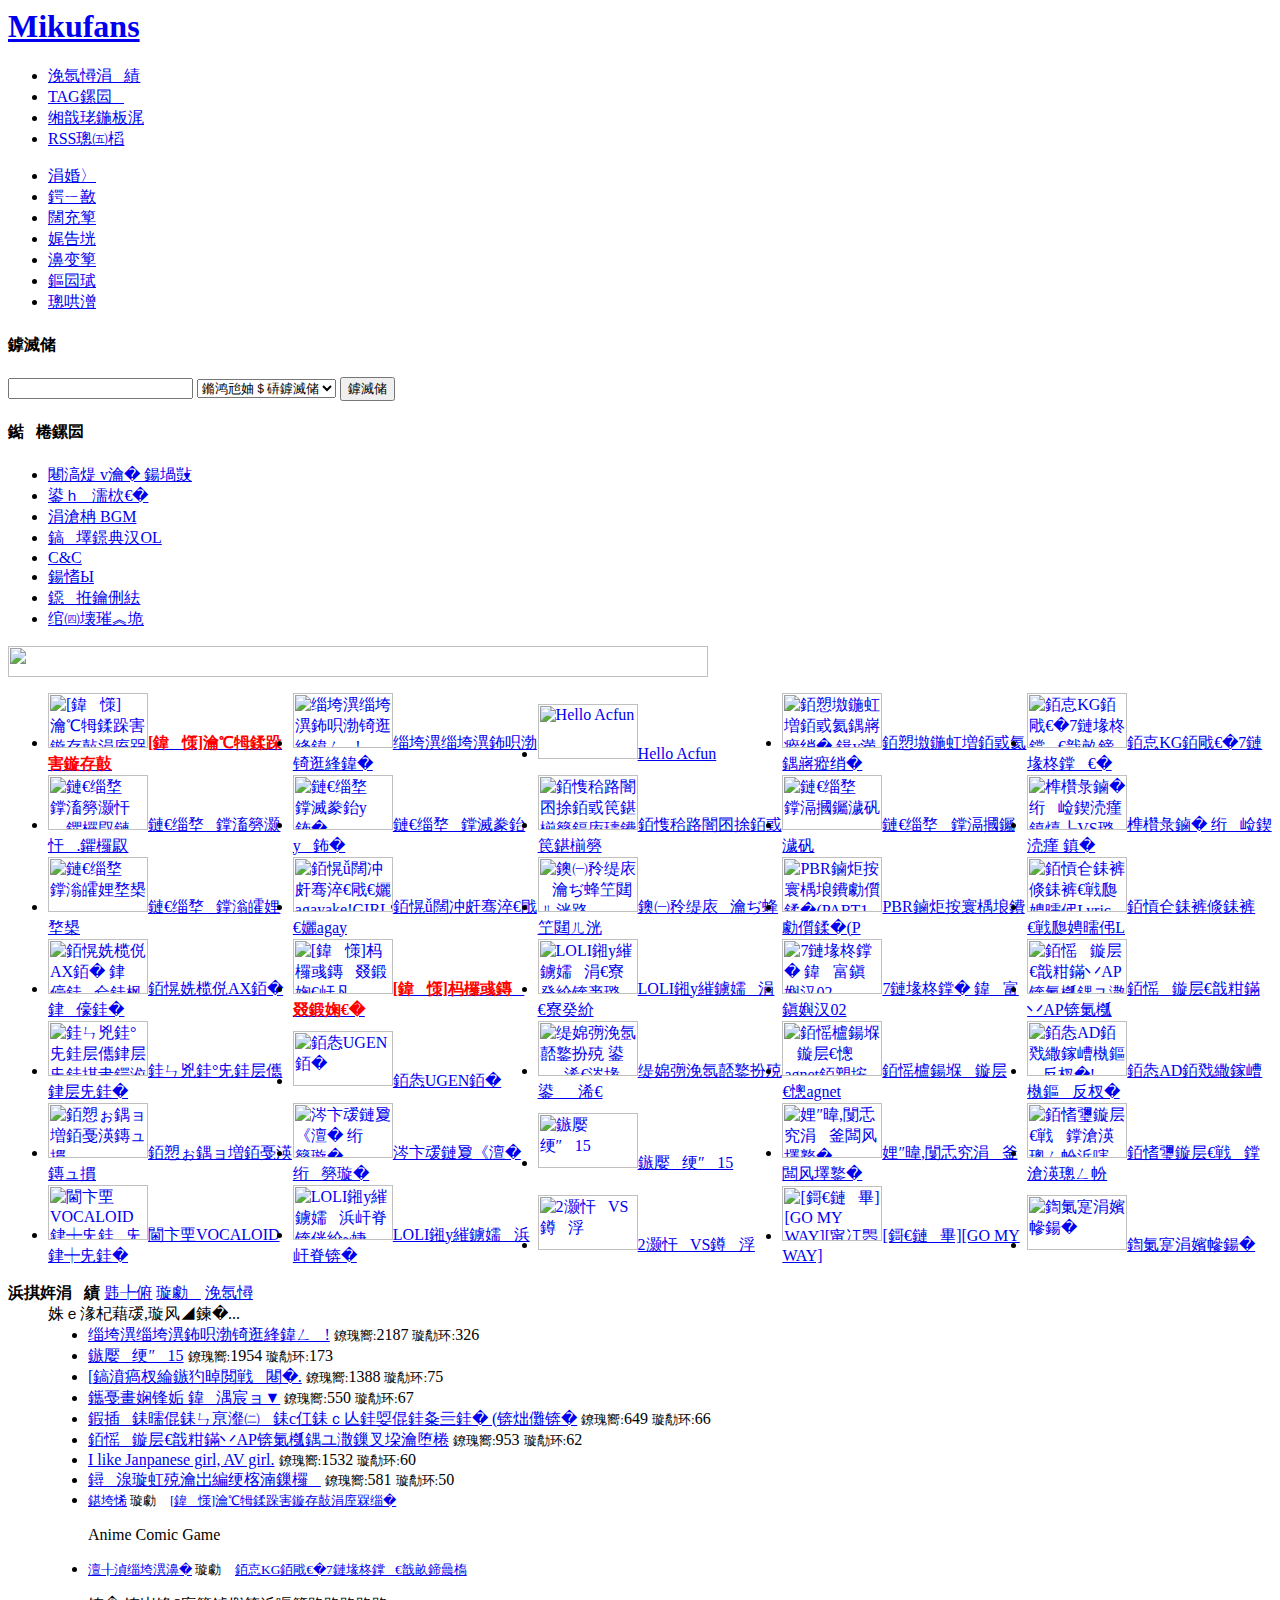
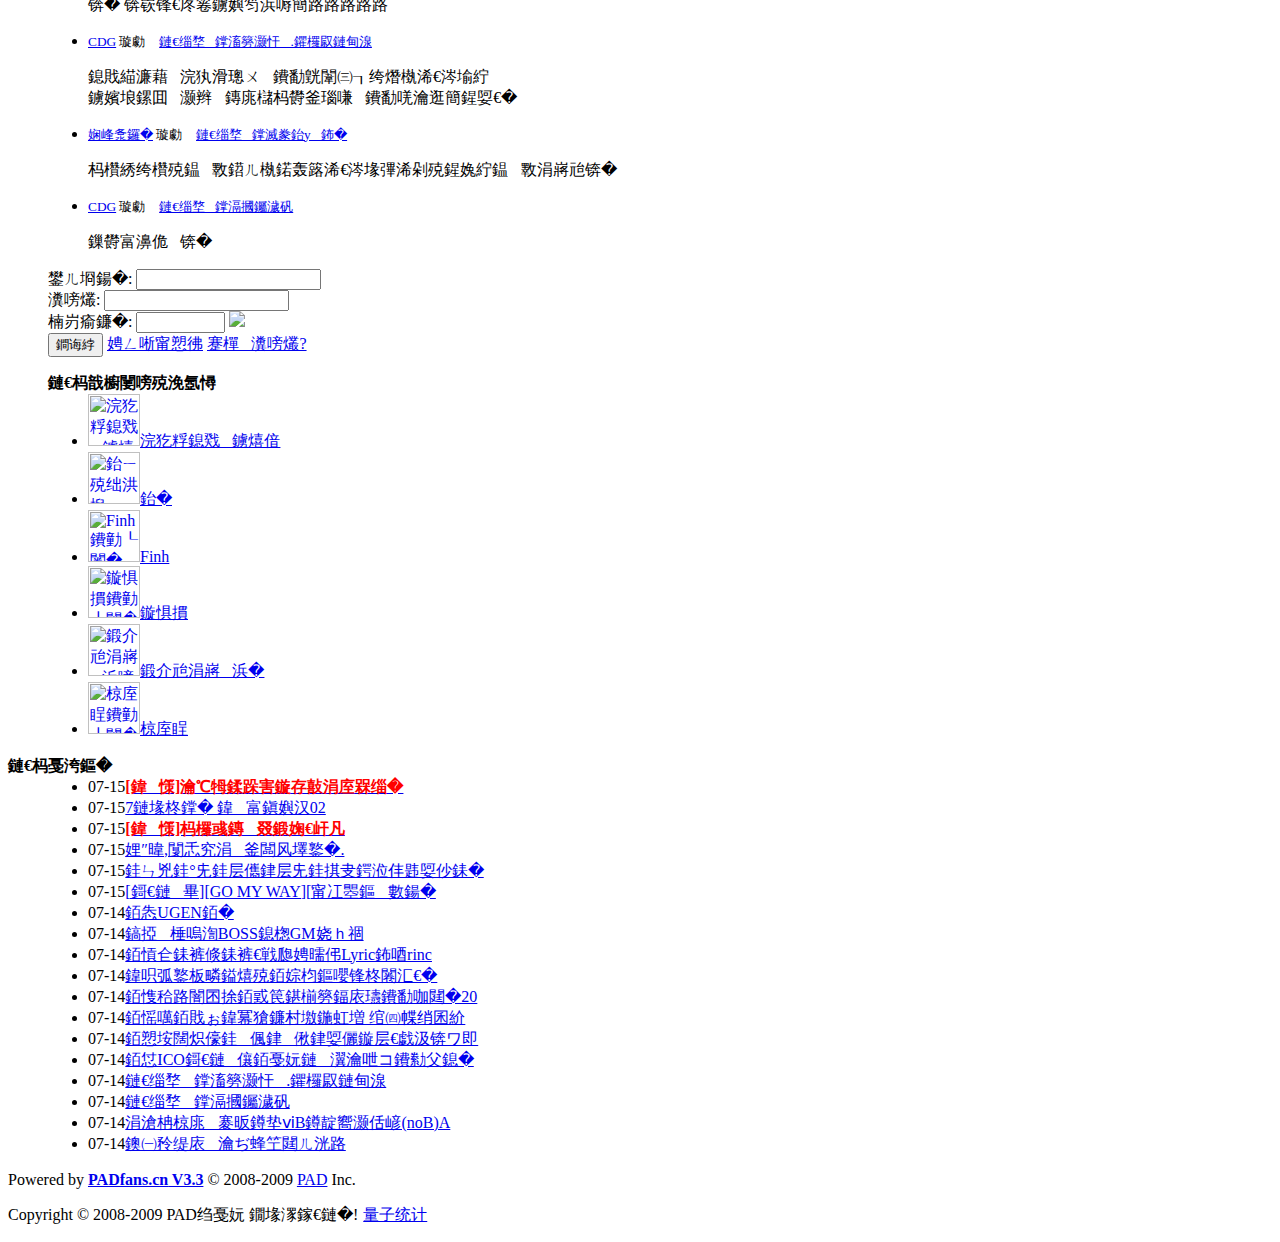
==== commit e4580421: "Update index.html" ====
--- a/index.html
+++ b/index.html
@@ -26,138 +26,7 @@
 -->
 </script>
 </head>
-<body class="index"><!-- BEGIN WAYBACK TOOLBAR INSERT -->
-<style type="text/css">
-body {
-  margin-top:0 !important;
-  padding-top:0 !important;
-  /*min-width:800px !important;*/
-}
-</style>
-<script>__wm.rw(0);</script>
-<div id="wm-ipp-base" lang="en" style="display:none;direction:ltr;">
-<div id="wm-ipp" style="position:fixed;left:0;top:0;right:0;">
-<div id="donato" style="position:relative;width:100%;">
-  <div id="donato-base">
-    <iframe id="donato-if" src="https:// /includes/donate.php?as_page=1&amp;platform=wb&amp;referer=https%3A//miku1hhhh.github.io/mikufans.github.io/http%3A//miku1hhhh.github.io/mikufans.github.io//"
-	    scrolling="no" frameborder="0" style="width:100%; height:100%">
-    </iframe>
-  </div>
-</div><div id="wm-ipp-inside">
-  <div id="wm-toolbar" style="position:relative;display:flex;flex-flow:row nowrap;justify-content:space-between;">
-    <div id="wm-logo" style="/*width:110px;*/padding-top:12px;">
-      <a href="/web/" title="Wayback Machine home page"><img src="/_static/images/toolbar/wayback-toolbar-logo-200.png" srcset="/_static/images/toolbar/wayback-toolbar-logo-100.png, /_static/images/toolbar/wayback-toolbar-logo-150.png 1.5x, /_static/images/toolbar/wayback-toolbar-logo-200.png 2x" alt="Wayback Machine" style="width:100px" border="0" /></a>
-    </div>
-    <div class="c" style="display:flex;flex-flow:column nowrap;justify-content:space-between;flex:1;">
-      <form class="u" style="display:flex;flex-direction:row;flex-wrap:nowrap;" target="_top" method="get" action="/web/submit" name="wmtb" id="wmtb"><input type="text" name="url" id="wmtbURL" value="http://miku1hhhh.github.io/mikufans.github.io//" onfocus="this.focus();this.select();" style="flex:1;"/><input type="hidden" name="type" value="replay" /><input type="hidden" name="date" value="20090714202042" /><input type="submit" value="Go" />
-      </form>
-      <div style="display:flex;flex-flow:row nowrap;align-items:flex-end;">
-		<div class="s" id="wm-nav-captures" style="flex:1;">
-	  	  <a class="t" href="/web/20090714202042*/http://miku1hhhh.github.io/mikufans.github.io//" title="See a list of every capture for this URL">93 captures</a>
-	  <div class="r" title="Timespan for captures of this URL">14 Jul 2009 - 22 Nov 2022</div>
-	  </div>
-	<div class="k">
-	  <a href="" id="wm-graph-anchor">
-	    <div id="wm-ipp-sparkline" title="Explore captures for this URL" style="position: relative">
-	      <canvas id="wm-sparkline-canvas" width="675" height="27" border="0"></canvas>
-	    </div>
-	  </a>
-	</div>
-      </div>
-    </div>
-    <div class="n">
-      <table>
-	<tbody>
-	  <!-- NEXT/PREV MONTH NAV AND MONTH INDICATOR -->
-	  <tr class="m">
-	    <td class="b" nowrap="nowrap">Jun</td>
-	    <td class="c" id="displayMonthEl" title="You are here: 20:20:42 Jul 14, 2009">JUL</td>
-	    <td class="f" nowrap="nowrap"><a href="https://miku1hhhh.github.io/mikufans.github.io//web/20110430013757/http://www.miku1hhhh.github.io/mikufans.github.io//" title="30 Apr 2011"><strong>Apr</strong></a></td>
-	  </tr>
-	  <!-- NEXT/PREV CAPTURE NAV AND DAY OF MONTH INDICATOR -->
-	  <tr class="d">
-	    <td class="b" nowrap="nowrap"><img src="/_static/images/toolbar/wm_tb_prv_off.png" alt="Previous capture" width="14" height="16" border="0" /></td>
-	    <td class="c" id="displayDayEl" style="width:34px;font-size:22px;white-space:nowrap;" title="You are here: 20:20:42 Jul 14, 2009">14</td>
-	    <td class="f" nowrap="nowrap"><a href="https://miku1hhhh.github.io/mikufans.github.io//web/20110430013757/http://www.miku1hhhh.github.io/mikufans.github.io//" title="01:37:57 Apr 30, 2011"><img src="/_static/images/toolbar/wm_tb_nxt_on.png" alt="Next capture" width="14" height="16" border="0" /></a></td>
-	  </tr>
-	  <!-- NEXT/PREV YEAR NAV AND YEAR INDICATOR -->
-	  <tr class="y">
-	    <td class="b" nowrap="nowrap">2008</td>
-	    <td class="c" id="displayYearEl" title="You are here: 20:20:42 Jul 14, 2009">2009</td>
-	    <td class="f" nowrap="nowrap"><a href="https://miku1hhhh.github.io/mikufans.github.io//web/20110430013757/http://www.miku1hhhh.github.io/mikufans.github.io//" title="30 Apr 2011"><strong>2011</strong></a></td>
-	  </tr>
-	</tbody>
-      </table>
-    </div>
-    <div class="r" style="display:flex;flex-flow:column nowrap;align-items:flex-end;justify-content:space-between;">
-      <div id="wm-btns" style="text-align:right;height:23px;">
-        	<span class="xxs">
-          <div id="wm-save-snapshot-success">success</div>
-          <div id="wm-save-snapshot-fail">fail</div>
-          <a id="wm-save-snapshot-open" href="#"
-	     title="Share via My Web Archive" >
-            <span class="iconochive-web"></span>
-          </a>
-          <a href="https:// /account/login.php" title="Sign In" id="wm-sign-in">
-            <span class="iconochive-person"></span>
-          </a>
-          <span id="wm-save-snapshot-in-progress" class="iconochive-web"></span>
-	</span>
-        	<a class="xxs" href="http://faq.miku1hhhh.github.io/mikufans.github.io//" title="Get some help using the Wayback Machine" style="top:-6px;"><span class="iconochive-question" style="color:rgb(87,186,244);font-size:160%;"></span></a>
-	<a id="wm-tb-close" href="#close" style="top:-2px;" title="Close the toolbar"><span class="iconochive-remove-circle" style="color:#888888;font-size:240%;"></span></a>
-      </div>
-      <div id="wm-share" class="xxs">
-        <a href="http://miku1hhhh.github.io/mikufans.github.io//screenshot/http://miku1hhhh.github.io/mikufans.github.io//"
-           id="wm-screenshot"
-           title="screenshot">
-          <span class="wm-icon-screen-shot"></span>
-        </a>
-        <a href="#" id="wm-video" title="video">
-          <span class="iconochive-movies"></span>
-        </a>
-	<a id="wm-share-facebook" href="#" data-url="https://miku1hhhh.github.io/mikufans.github.io/http://miku1hhhh.github.io/mikufans.github.io/:80/" title="Share on Facebook" style="margin-right:5px;" target="_blank"><span class="iconochive-facebook" style="color:#3b5998;font-size:160%;"></span></a>
-	<a id="wm-share-twitter" href="#" data-url="https://miku1hhhh.github.io/mikufans.github.io/http://miku1hhhh.github.io/mikufans.github.io/:80/" title="Share on Twitter" style="margin-right:5px;" target="_blank"><span class="iconochive-twitter" style="color:#1dcaff;font-size:160%;"></span></a>
-      </div>
-      <div style="padding-right:2px;text-align:right;white-space:nowrap;">
-	<a id="wm-expand" class="wm-btn wm-closed" href="#expand" onclick="__wm.ex(event);return false;"><span id="wm-expand-icon" class="iconochive-down-solid"></span> <span class="xxs" style="font-size:80%;">About this capture</span></a>
-      </div>
-    </div>
-  </div>
-    <div id="wm-capinfo" style="border-top:1px solid #777;display:none; overflow: hidden">
-                    <div id="wm-capinfo-collected-by">
-    <div style="background-color:#666;color:#fff;font-weight:bold;text-align:center">COLLECTED BY</div>
-    <div style="padding:3px;position:relative" id="wm-collected-by-content">
-            <div style="display:inline-block;vertical-align:top;width:50%;">
-			<span class="c-logo" style="background-image:url(https:// /services/img/alexacrawls);"></span>
-		Organization: <a style="color:#33f;" href="https:// /details/alexacrawls" target="_new"><span class="wm-title">Alexa Crawls</span></a>
-		<div style="max-height:75px;overflow:hidden;position:relative;">
-	  <div style="position:absolute;top:0;left:0;width:100%;height:75px;background:linear-gradient(to bottom,rgba(255,255,255,0) 0%,rgba(255,255,255,0) 90%,rgba(255,255,255,255) 100%);"></div>
-	  Starting in 1996, <a href="http://www.alexa.com/">Alexa Internet</a> has been donating their crawl data to the Internet Archive.  Flowing in every day, these data are added to the <a href="http://miku1hhhh.github.io/mikufans.github.io//">Wayback Machine</a> after an embargo period.
-	</div>
-	      </div>
-      <div style="display:inline-block;vertical-align:top;width:49%;">
-			<span class="c-logo" style="background-image:url(https:// /services/img/alexa_web_2009)"></span>
-		<div>Collection: <a style="color:#33f;" href="https:// /details/alexa_web_2009" target="_new"><span class="wm-title">alexa_web_2009</span></a></div>
-		<div style="max-height:75px;overflow:hidden;position:relative;">
-	  <div style="position:absolute;top:0;left:0;width:100%;height:75px;background:linear-gradient(to bottom,rgba(255,255,255,0) 0%,rgba(255,255,255,0) 90%,rgba(255,255,255,255) 100%);"></div>
-	  this data is currently not publicly accessible.
-	</div>
-	      </div>
-    </div>
-    </div>
-    <div id="wm-capinfo-timestamps">
-    <div style="background-color:#666;color:#fff;font-weight:bold;text-align:center" title="Timestamps for the elements of this page">TIMESTAMPS</div>
-    <div>
-      <div id="wm-capresources" style="margin:0 5px 5px 5px;max-height:250px;overflow-y:scroll !important"></div>
-      <div id="wm-capresources-loading" style="text-align:left;margin:0 20px 5px 5px;display:none"><img src="/_static/images/loading.gif" alt="loading" /></div>
-    </div>
-    </div>
-  </div></div></div></div><div id="wm-ipp-print">The Wayback Machine - https://miku1hhhh.github.io/mikufans.github.io/http://miku1hhhh.github.io/mikufans.github.io/:80/</div>
-<script type="text/javascript">//<![CDATA[
-__wm.bt(675,27,25,2,"web","http://miku1hhhh.github.io/mikufans.github.io//","20090714202042",1996,"/_static/",["/_static/css/banner-styles.css?v=S1zqJCYt","/_static/css/iconochive.css?v=qtvMKcIJ"], false);
-  __wm.rw(1);
-//]]></script>
-<!-- END WAYBACK TOOLBAR INSERT -->
+<body class="index">
 <div class="header">
     <div class="top w960 center">
       <div class="title">
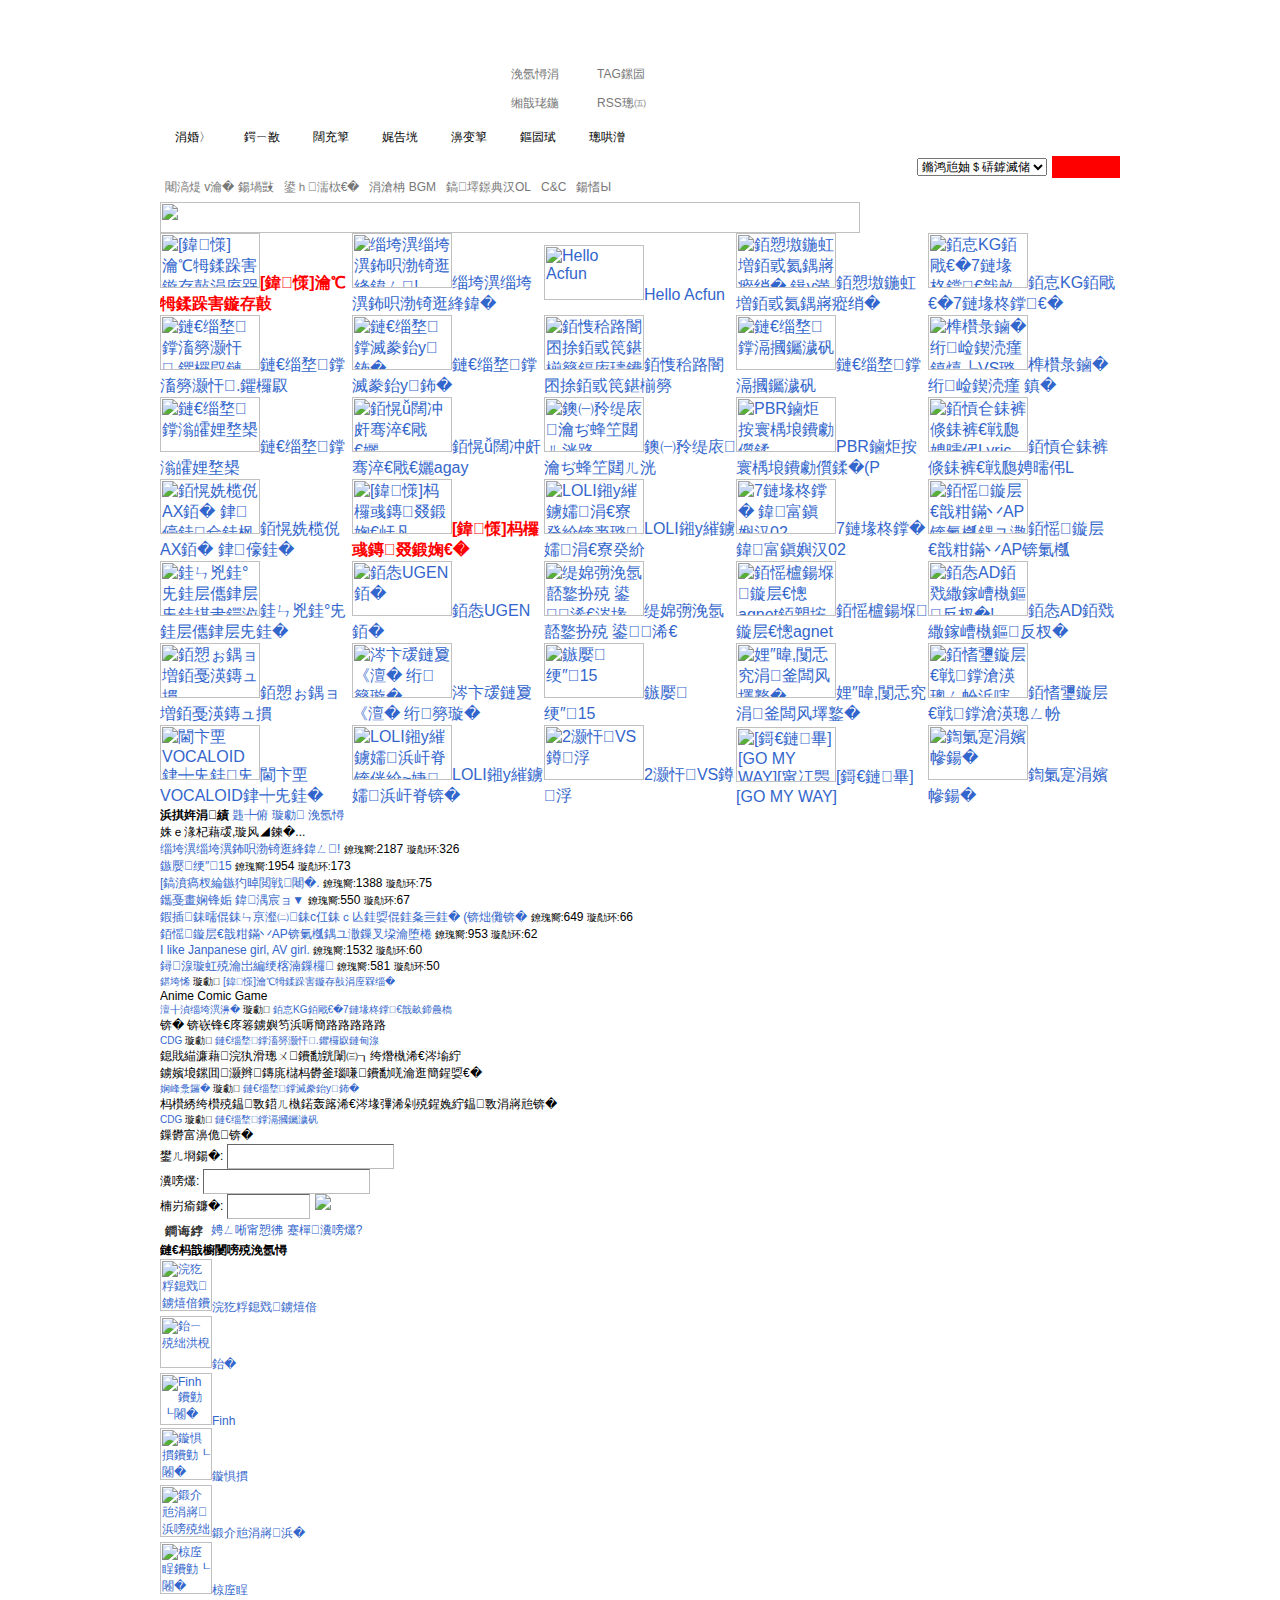
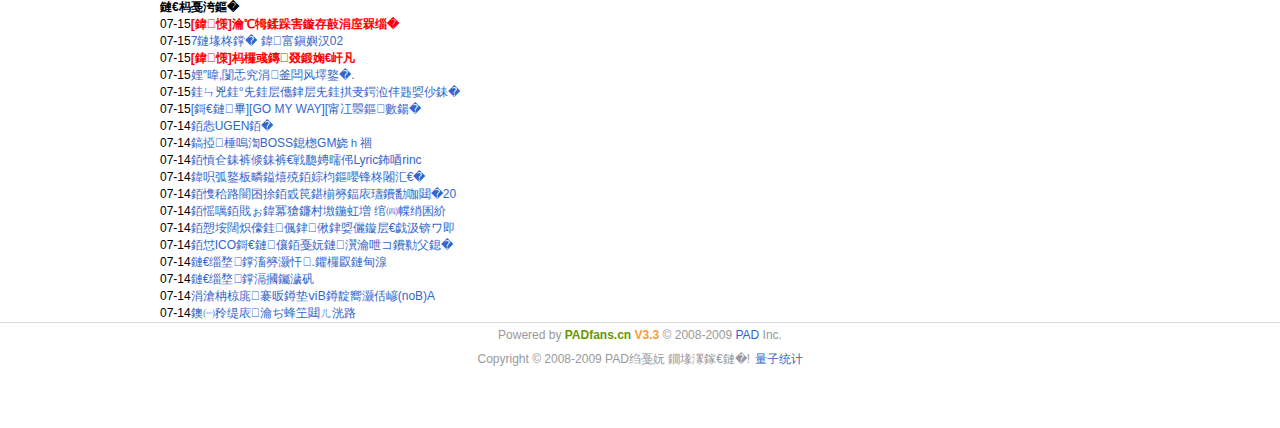
==== commit 4aa69fcc: "Update index.html" ====
--- a/index.html
+++ b/index.html
@@ -3,7 +3,7 @@
 <title>Mikufans - 天下基友是一家</title>
 <meta name="description" content="动漫视频，动漫音乐，动漫MTV，PV，AMV，MAD，新番动画,美少女游戏，美少女游戏宣传片，GalGame"/>
 <meta name="keywords" content="天下山寨是一家"/>
-<link href="http://miku1hhhh.github.io/mikufans.github.io//templets/style/dedecms.css" rel="stylesheet" media="screen" type="text/css"/>
+<link href="https://miku1hhhh.github.io/mikufans.github.io//templets/style/dedecms.css" rel="stylesheet" media="screen" type="text/css"/>
 <script language="javascript" type="text/javascript" src="http://miku1hhhh.github.io/mikufans.github.io//include/dedeajax2.js"></script>
 <script src="http://miku1hhhh.github.io/mikufans.github.io//images/js/j.js" language="javascript" type="text/javascript"></script>
 <script language="javascript" type="text/javascript">
